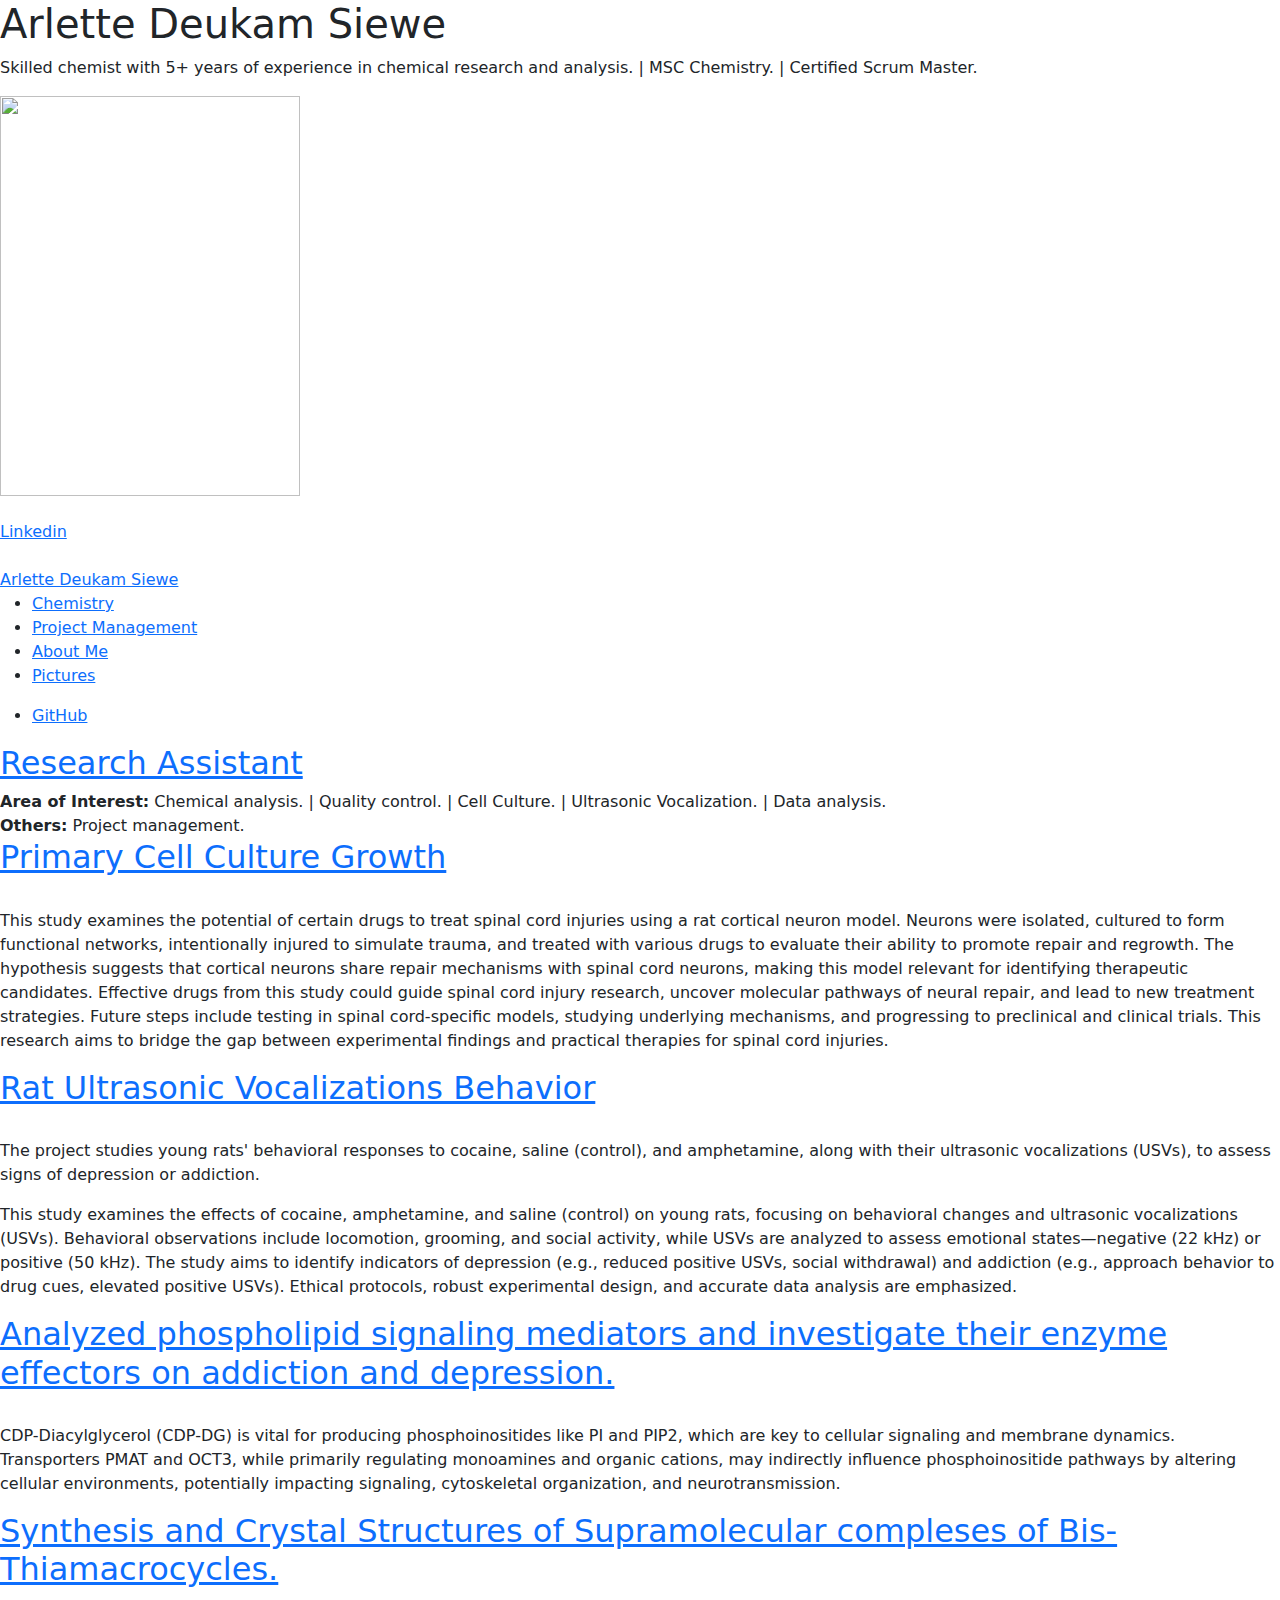
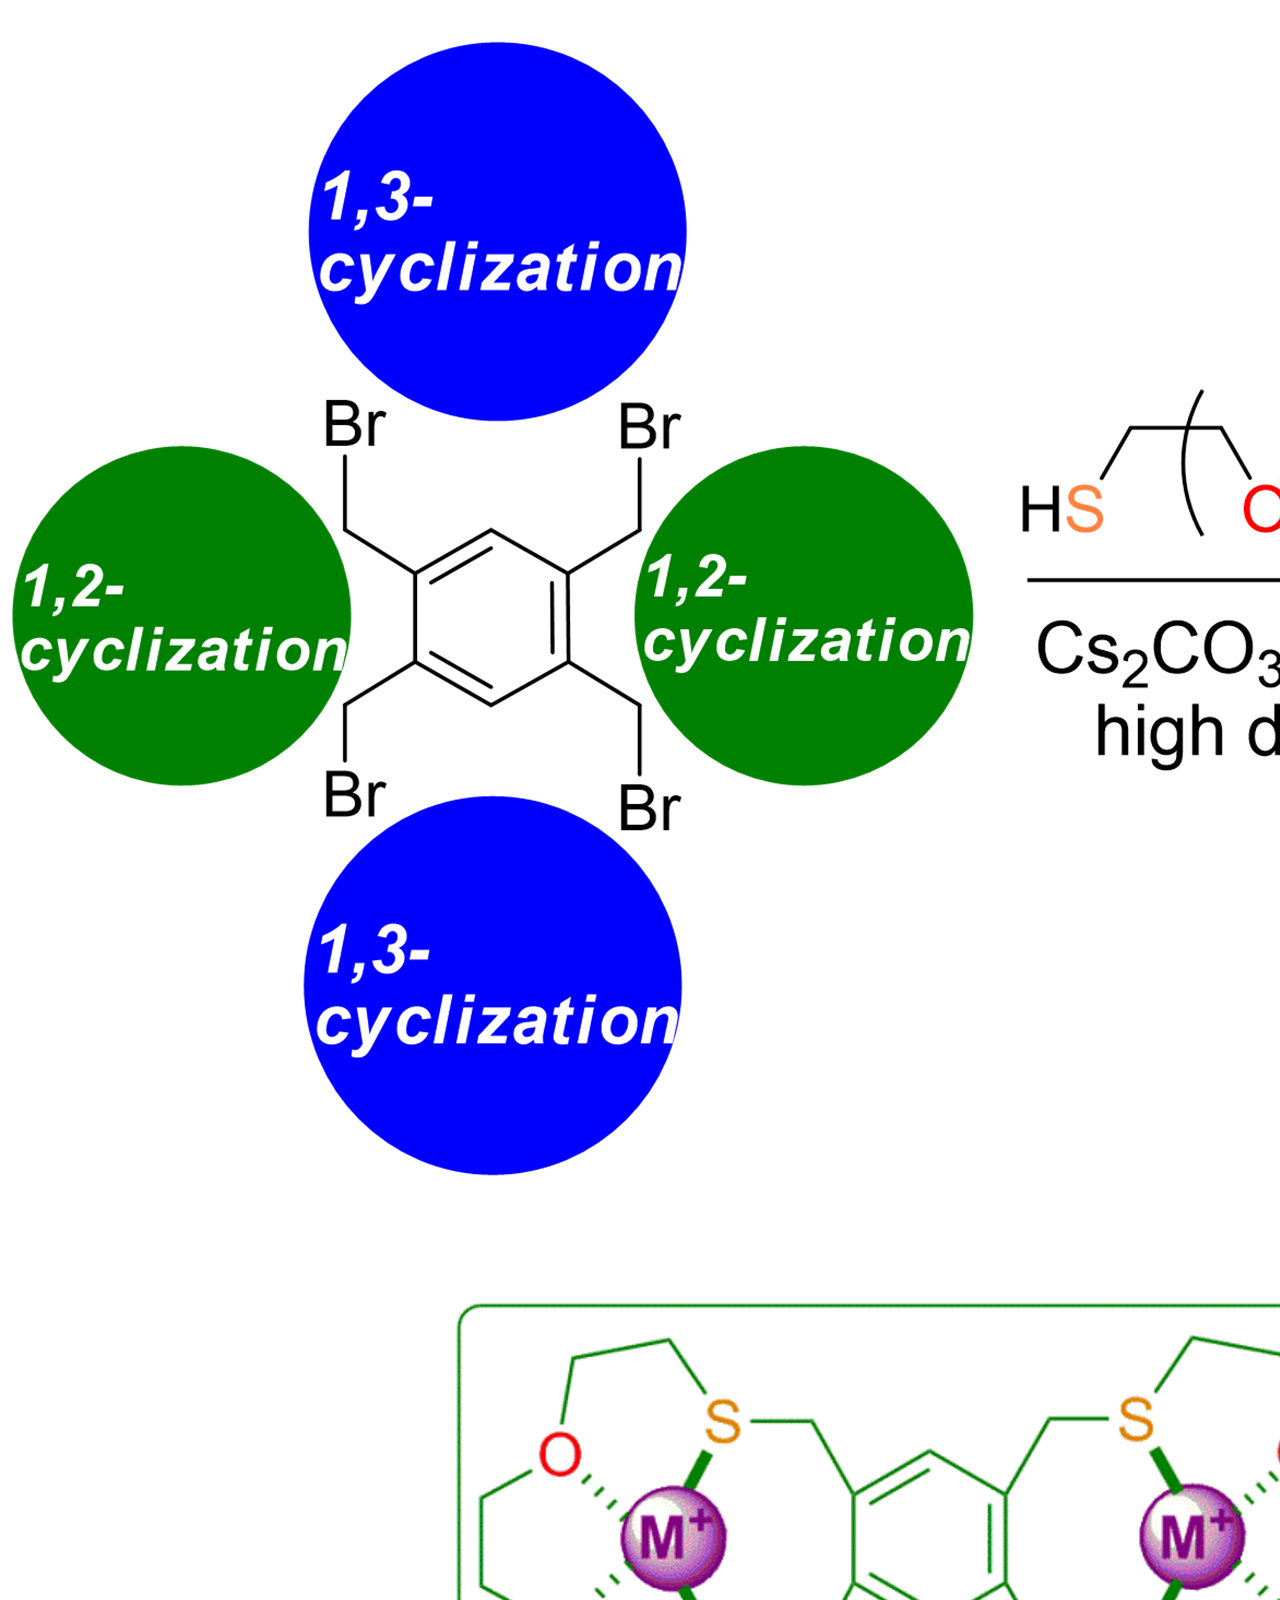
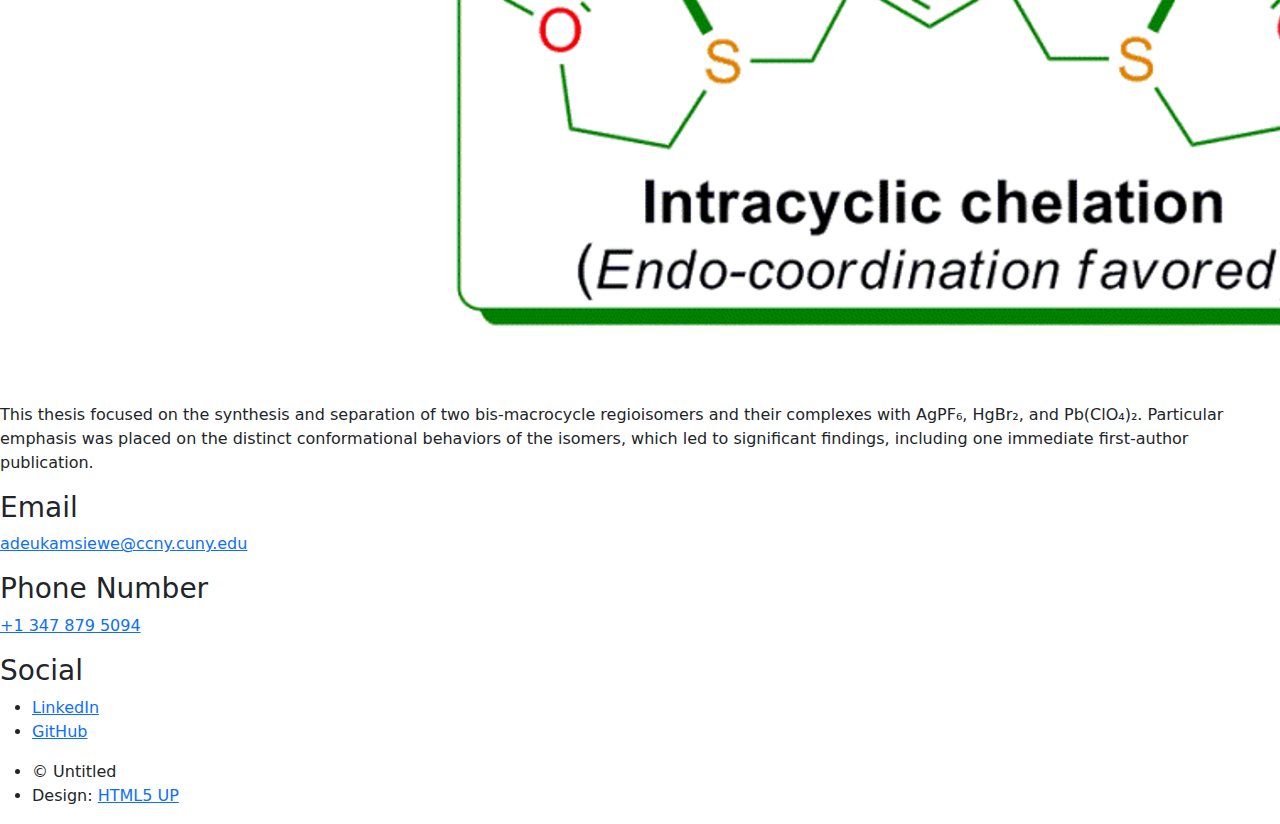
==== index.html @ 4168ed0e "minor changes" ====
<!DOCTYPE HTML>
<!--
	Massively by HTML5 UP
	html5up.net | @ajlkn
	Free for personal and commercial use under the CCA 3.0 license (html5up.net/license)
-->
<html>
	<head>
		<title>Arlette Deukam Siewe Portfolio</title>
		<meta charset="utf-8" />
		<meta name="viewport" content="width=device-width, initial-scale=1, user-scalable=no" />
		<link rel="stylesheet" href="assets/css/main.css" />
		<link rel="icon" href="images/icone_portfolio.png" type="image/x-icon">
		<noscript><link rel="stylesheet" href="assets/css/noscript.css" /></noscript>
		<link href="https://cdn.jsdelivr.net/npm/bootstrap@5.3.3/dist/css/bootstrap.min.css" rel="stylesheet" integrity="sha384-QWTKZyjpPEjISv5WaRU9OFeRpok6YctnYmDr5pNlyT2bRjXh0JMhjY6hW+ALEwIH" crossorigin="anonymous">
	
	<style>

		.imgreduce{
			width: 400px;
		}

	</style>
	</head>
	<body class="is-preload">

		<!-- Wrapper -->
			<div id="wrapper" class="fade-in">

				<!-- Intro -->
					<div id="intro" >
						<div>
							<h1 >Arlette Deukam Siewe<br />
								</h1>
							
							<p> Skilled chemist with 5+ years of experience in chemical research and analysis. | MSC Chemistry. | Certified Scrum Master. </p>
						</div>
						
						
						<div class = "image-fluid main">
							<img src="./images/Alette.jpg" alt="" width="300" height="400" />
						</div>
						<br>
						<a href="https://www.linkedin.com/in/arlette-deukam-siewe-47682431/" target="_blank">Linkedin <br></a><br>
						
					</div>

				<!-- Header -->
					<header id="header">
						<a href="index.html" class="logo">Arlette Deukam Siewe</a>
					</header>

				<!-- Nav -->
					<nav id="nav">
						<ul class="links">
							<li class="active"><a href="index.html">Chemistry</a></li>
							<li ><a href="projectmanagement.html">Project Management</a></li>
							<li><a href="aboutme.html">About Me</a></li>
							<li><a href="pictures.html">Pictures</a></li>



							
							<!-- <li><a href="elements.html">Main Contributions</a></li> -->
						</ul>
						<ul class="icons">
							<!-- <li><a href="#" class="icon brands fa-twitter"><span class="label">Twitter</span></a></li>
							<li><a href="#" class="icon brands fa-facebook-f"><span class="label">Facebook</span></a></li> -->
							<!-- <li><a href="#" class="icon brands fa-instagram"><span class="label">Instagram</span></a></li> -->
							<li><a href="https://github.com/Masterkoki/" class="icon brands fa-github"><span class="label">GitHub</span></a></li>
						</ul>
					</nav>

				<!-- Main -->
					<div id="main">

						<!-- Featured Post -->
							<article >
									<!-- <span class="date">April 25, 2017</span> -->
									<h2><a href="#">Research Assistant<br />
									</a></h2>
										<b>Area of Interest:</b> Chemical analysis. | Quality control. | Cell Culture. | Ultrasonic Vocalization. | Data analysis.  <br> <b>Others:</b> Project management. 

								
							</article>

						<!-- Posts -->
							<section class="posts">
								<article>
									<header>
										<!-- <span class="date">April 24, 2017</span> -->
										<h2><a href="#">Primary Cell Culture Growth <br />
											</a></h2>
									</header>
									<img class = "imgreduce" src="./images/Primary Cell Culture.png" alt="">
									<!-- <a href="https://github.com/Masterkoki/Tokaido-Projetct" target="_blank" class="image fit"><img src="images/demo_tokaido.png" alt=""></a> -->
									<p>	This study examines the potential of certain drugs to treat spinal cord injuries using a rat cortical neuron model. Neurons were isolated, cultured to form functional networks, intentionally injured to simulate trauma, and treated with various drugs to evaluate their ability to promote repair and regrowth. The hypothesis suggests that cortical neurons share repair mechanisms with spinal cord neurons, making this model relevant for identifying therapeutic candidates.

										Effective drugs from this study could guide spinal cord injury research, uncover molecular pathways of neural repair, and lead to new treatment strategies. Future steps include testing in spinal cord-specific models, studying underlying mechanisms, and progressing to preclinical and clinical trials. This research aims to bridge the gap between experimental findings and practical therapies for spinal cord injuries.</p>
									<p></p>

									
									
									
								</article>
								<article>
									<header>
										<!-- <span class="date">April 24, 2017</span> -->
										<h2><a href="#">	Rat Ultrasonic Vocalizations Behavior <br />
											</a></h2>
									</header>
									
									<a class="image fit"><img src="./images/Ultrasonic vocalisation.jpg" alt=""></a>
									<p>	The project studies young rats' behavioral responses to cocaine, saline (control), and amphetamine, along with their ultrasonic vocalizations (USVs), to assess signs of depression or addiction.</p>
									<p>This study examines the effects of cocaine, amphetamine, and saline (control) on young rats, focusing on behavioral changes and ultrasonic vocalizations (USVs). Behavioral observations include locomotion, grooming, and social activity, while USVs are analyzed to assess emotional states—negative (22 kHz) or positive (50 kHz). The study aims to identify indicators of depression (e.g., reduced positive USVs, social withdrawal) and addiction (e.g., approach behavior to drug cues, elevated positive USVs). Ethical protocols, robust experimental design, and accurate data analysis are emphasized.</p>

									
									
									
								</article>
								
								<article>	
									<header>
										<!-- <span class="date">April 24, 2017</span> -->
										<h2><a href="#">Analyzed phospholipid signaling mediators and investigate their enzyme effectors on addiction and depression. <br />
											</a></h2>
									</header>
									
									<a class="image fit"><img src="./images/CDPDG Signaling.jpg" alt=""></a>
									<p>CDP-Diacylglycerol (CDP-DG) is vital for producing phosphoinositides like PI and PIP2, which are key to cellular signaling and membrane dynamics. Transporters PMAT and OCT3, while primarily regulating monoamines and organic cations, may indirectly influence phosphoinositide pathways by altering cellular environments, potentially impacting signaling, cytoskeletal organization, and neurotransmission.

										</p>

										
									
								</article>
								
								
								
								<article>	
									<header>
										<!-- <span class="date">April 24, 2017</span> -->
										<h2><a href="#">Synthesis and Crystal Structures of Supramolecular compleses of Bis-Thiamacrocycles. <br />
										</a></h2>
								</header>
								
								<a class="image fit"><img src="./images/Bis-Thiamacrocycles synthesis.png" alt=""></a>
								<p>This thesis focused on the synthesis and separation of two bis-macrocycle regioisomers and their complexes with AgPF₆, HgBr₂, and Pb(ClO₄)₂. Particular emphasis was placed on the distinct conformational behaviors of the isomers, which led to significant findings, including one immediate first-author publication.

									</p>

									
								
							</article>
							
							<!-- <article>





									
									<header>
										<span class="date">April 11, 2017</span>
										<h2><a href="#">Odio magna<br />
										sed consectetur</a></h2>
									</header>
									<a href="#" class="image fit"><img src="images/pic06.jpg" alt="" /></a>
									<p>Donec eget ex magna. Interdum et malesuada fames ac ante ipsum primis in faucibus. Pellentesque venenatis dolor imperdiet dolor mattis sagittis magna etiam.</p>
									<ul class="actions special">
										<li><a href="#" class="button">Full Story</a></li>
									</ul>
								</article> -->
								<!-- <article>
									<header>
										<span class="date">April 7, 2017</span>
										<h2><a href="#">Augue lorem<br />
										primis vestibulum</a></h2>
									</header>
									<a href="#" class="image fit"><img src="images/pic07.jpg" alt="" /></a>
									<p>Donec eget ex magna. Interdum et malesuada fames ac ante ipsum primis in faucibus. Pellentesque venenatis dolor imperdiet dolor mattis sagittis magna etiam.</p>
									<ul class="actions special">
										<li><a href="#" class="button">Full Story</a></li>
									</ul>
								</article> -->
							</section>

						<!-- Footer -->
							

					</div>

				<!-- Footer -->
					<footer id="footer">
						<!-- <section>
							<form method="post" action="#">
								<div class="fields">
									<div class="field">
										<label for="name">Name</label>
										<input type="text" name="name" id="name" />
									</div>
									<div class="field">
										<label for="email">Email</label>
										<input type="text" name="email" id="email" />
									</div>
									<div class="field">
										<label for="message">Message</label>
										<textarea name="message" id="message" rows="3"></textarea>
									</div>
								</div>
								<ul class="actions">
									<li><input type="submit" value="Send Message" /></li>
								</ul>
							</form>
						</section> -->
						<!-- <section class="split contact">
							<section class="alt">
								<h3>Address</h3>
								<p>1234 Somewhere Road #87257<br />
								Nashville, TN 00000-0000</p>
							</section> -->
							<!-- <section>
								<h3>Phone</h3>
								<p><a href="#">(000) 000-0000</a></p>
							</section> -->
							<section>
								<h3>Email</h3>
								<p><a href="#">adeukamsiewe@ccny.cuny.edu <br> </a></p>
								<h3>Phone Number</h3>
								<p><a href="#">+1 347 879 5094 <br> </a></p>
							</section>
							<section>
								<h3>Social</h3>
								<ul class="icons alt">
									<!-- <li><a href="#" class="icon brands alt fa-twitter"><span class="label">Twitter</span></a></li>
									<li><a href="#" class="icon brands alt fa-facebook-f"><span class="label">Facebook</span></a></li> -->
									<li>
										<a href="https://Images/Demo_tokaido.png" 
										class="icon brands alt fa-linkedin" target="_blank">
										  <span class="label">LinkedIn</span>
										</a>
									  </li>
									  
									<li><a href="https://github.com/Masterkoki/" target="_blank" class="icon brands alt fa-github"><span class="label">GitHub</span></a></li>
								</ul>
							</section>
						</section>
					</footer>

				<!-- Copyright -->
					<div id="copyright">
						<ul><li>&copy; Untitled</li><li>Design: <a href="https://html5up.net">HTML5 UP</a></li></ul>
					</div>

			</div>

		<!-- Scripts -->
			<script src="assets/js/jquery.min.js"></script>
			<script src="assets/js/jquery.scrollex.min.js"></script>
			<script src="assets/js/jquery.scrolly.min.js"></script>
			<script src="assets/js/browser.min.js"></script>
			<script src="assets/js/breakpoints.min.js"></script>
			<script src="assets/js/util.js"></script>
			<script src="assets/js/main.js"></script>

	</body>
</html>
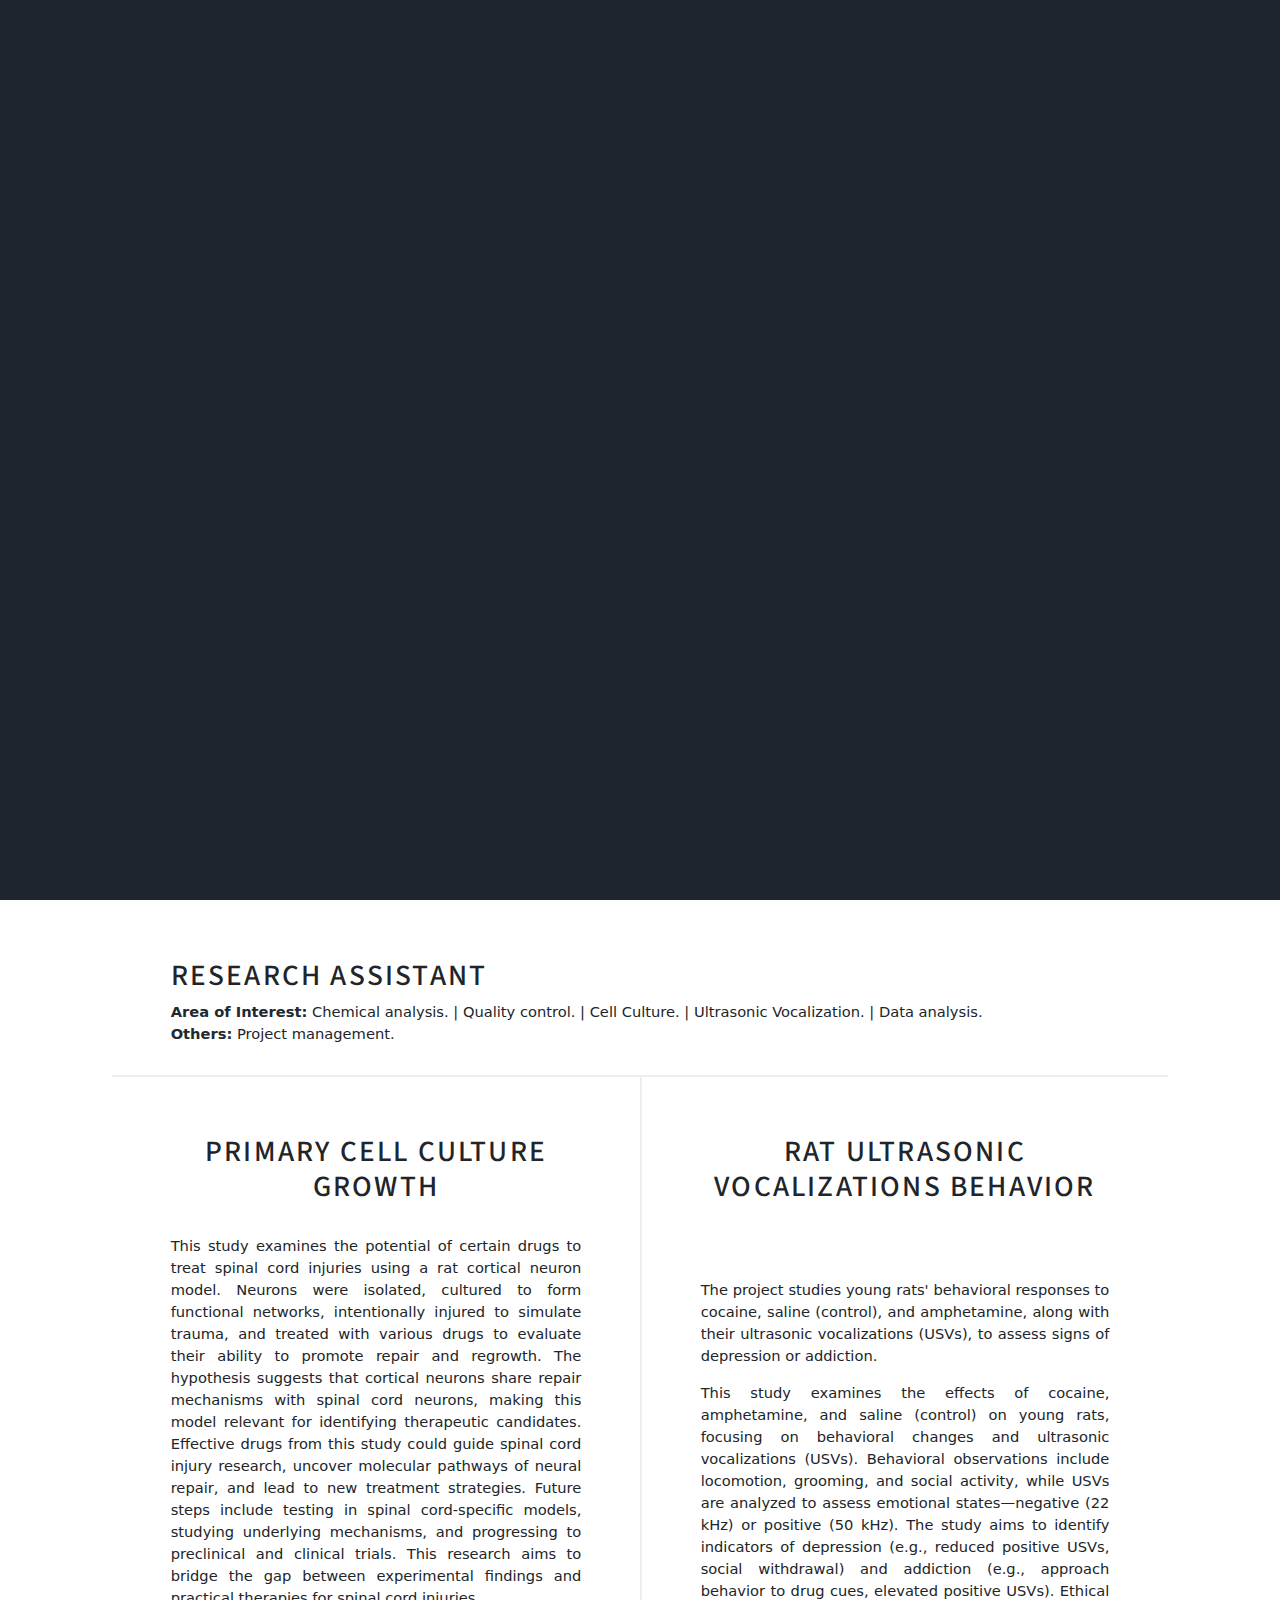
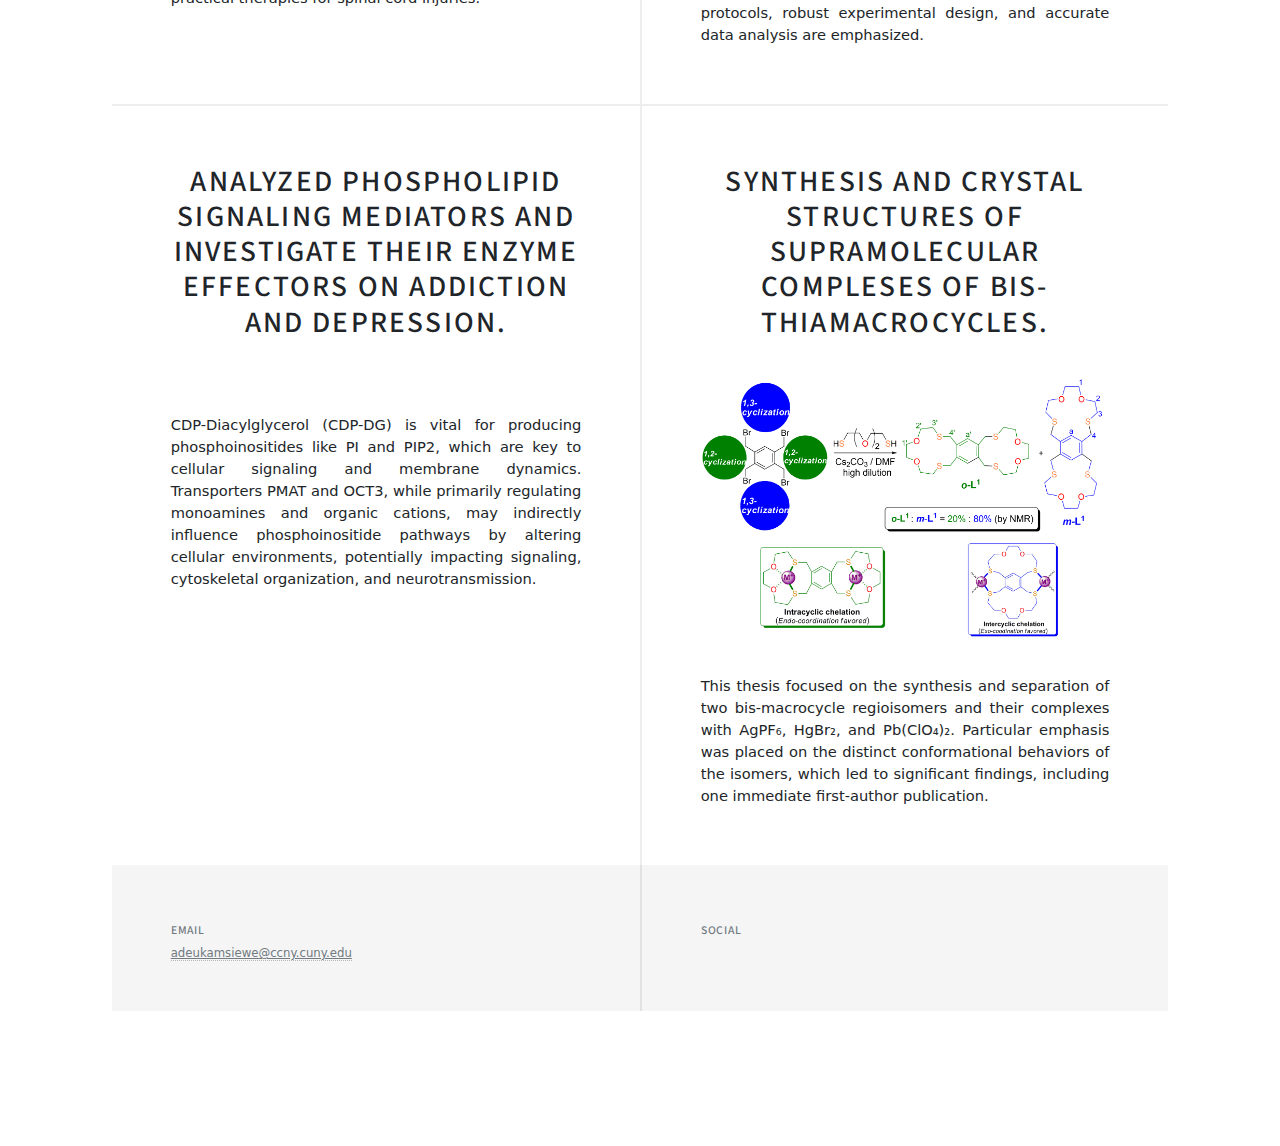
==== commit 8dbb211d: "changed about me picture" ====
--- a/index.html
+++ b/index.html
@@ -67,7 +67,7 @@
 							<!-- <li><a href="#" class="icon brands fa-twitter"><span class="label">Twitter</span></a></li>
 							<li><a href="#" class="icon brands fa-facebook-f"><span class="label">Facebook</span></a></li> -->
 							<!-- <li><a href="#" class="icon brands fa-instagram"><span class="label">Instagram</span></a></li> -->
-							<li><a href="https://github.com/Masterkoki/" class="icon brands fa-github"><span class="label">GitHub</span></a></li>
+							<!-- <li><a href="https://github.com/Masterkoki/" class="icon brands fa-github"><span class="label">GitHub</span></a></li> -->
 						</ul>
 					</nav>
 
@@ -226,8 +226,8 @@
 							<section>
 								<h3>Email</h3>
 								<p><a href="#">adeukamsiewe@ccny.cuny.edu <br> </a></p>
-								<h3>Phone Number</h3>
-								<p><a href="#">+1 347 879 5094 <br> </a></p>
+								<!-- <h3>Phone Number</h3> -->
+								<!-- <p><a href="#">+1 347 879 5094 <br> </a></p> -->
 							</section>
 							<section>
 								<h3>Social</h3>
@@ -235,13 +235,13 @@
 									<!-- <li><a href="#" class="icon brands alt fa-twitter"><span class="label">Twitter</span></a></li>
 									<li><a href="#" class="icon brands alt fa-facebook-f"><span class="label">Facebook</span></a></li> -->
 									<li>
-										<a href="https://Images/Demo_tokaido.png" 
+										<a href="https://www.linkedin.com/in/arlette-deukam-siewe-47682431/" 
 										class="icon brands alt fa-linkedin" target="_blank">
 										  <span class="label">LinkedIn</span>
 										</a>
 									  </li>
 									  
-									<li><a href="https://github.com/Masterkoki/" target="_blank" class="icon brands alt fa-github"><span class="label">GitHub</span></a></li>
+									<!-- <li><a href="https://github.com/Masterkoki/" target="_blank" class="icon brands alt fa-github"><span class="label">GitHub</span></a></li> -->
 								</ul>
 							</section>
 						</section>
--- a/assets/css/main.css
+++ b/assets/css/main.css
@@ -0,0 +1,4705 @@
+@import url(fontawesome-all.min.css);
+@import url("https://fonts.googleapis.com/css?family=Merriweather:300,700,300italic,700italic|Source+Sans+Pro:900");
+
+/*
+	Massively by HTML5 UP
+	html5up.net | @ajlkn
+	Free for personal and commercial use under the CCA 3.0 license (html5up.net/license)
+*/
+
+html, body, div, span, applet, object,
+iframe, h1, h2, h3, h4, h5, h6, p, blockquote,
+pre, a, abbr, acronym, address, big, cite,
+code, del, dfn, em, img, ins, kbd, q, s, samp,
+small, strike, strong, sub, sup, tt, var, b,
+u, i, center, dl, dt, dd, ol, ul, li, fieldset,
+form, label, legend, table, caption, tbody,
+tfoot, thead, tr, th, td, article, aside,
+canvas, details, embed, figure, figcaption,
+footer, header, hgroup, menu, nav, output, ruby,
+section, summary, time, mark, audio, video {
+	margin: 0;
+	padding: 0;
+	border: 0;
+	font-size: 100%;
+	font: inherit;
+	vertical-align: baseline;}
+
+article, aside, details, figcaption, figure,
+footer, header, hgroup, menu, nav, section {
+	display: block;}
+
+body {
+	line-height: 1;
+}
+
+ol, ul {
+	list-style: none;
+}
+
+
+
+  .image_aboutme {
+    overflow: auto; /* Ensures proper layout when floating elements */
+}
+
+.aboutme-photo {
+    float: right; /* Floats the image to the left */
+    margin-left: 25px; /* Adds space between the image and text */
+    margin-bottom: 10px; /* Adds space below the image */
+
+	height: 100px;
+	height: auto;
+}
+
+
+blockquote, q {
+	quotes: none;
+}
+
+	blockquote:before, blockquote:after, q:before, q:after {
+		content: '';
+		content: none;
+	}
+
+table {
+	border-collapse: collapse;
+	border-spacing: 0;
+}
+
+body {
+	-webkit-text-size-adjust: none;
+}
+
+mark {
+	background-color: transparent;
+	color: inherit;
+}
+
+input::-moz-focus-inner {
+	border: 0;
+	padding: 0;
+}
+
+input, select, textarea {
+	-moz-appearance: none;
+	-webkit-appearance: none;
+	-ms-appearance: none;
+	appearance: none;
+}
+
+/* Basic */
+
+	@-ms-viewport {
+		width: device-width;
+	}
+
+	body {
+		-ms-overflow-style: scrollbar;
+	}
+
+	@media screen and (max-width: 480px) {
+
+		html, body {
+			min-width: 320px;
+		}
+
+	}
+
+	html {
+		box-sizing: border-box;
+	}
+
+	*, *:before, *:after {
+		box-sizing: inherit;
+	}
+
+	body {
+		background-color: #1e252d;
+	}
+
+		body.is-preload *, body.is-preload *:before, body.is-preload *:after {
+			-moz-animation: none !important;
+			-webkit-animation: none !important;
+			-ms-animation: none !important;
+			animation: none !important;
+			-moz-transition: none !important;
+			-webkit-transition: none !important;
+			-ms-transition: none !important;
+			transition: none !important;
+		}
+
+/* Type */
+
+	html {
+		font-size: 16pt;
+	}
+
+		@media screen and (max-width: 1680px) {
+
+			html {
+				font-size: 12pt;
+			}
+
+		}
+
+		@media screen and (max-width: 1280px) {
+
+			html {
+				font-size: 11pt;
+			}
+
+		}
+
+		@media screen and (max-width: 360px) {
+
+			html {
+				font-size: 10pt;
+			}
+
+		}
+
+	body {
+		color: #212931;
+	}
+
+	body, input, select, textarea {
+		font-family: "Merriweather", Georgia, serif;
+		font-weight: 300;
+		font-size: 1rem;
+		line-height: 2.375;
+	}
+
+	a {
+		-moz-transition: color 0.2s ease-in-out, background-color 0.2s ease-in-out, border-color 0.2s ease-in-out, box-shadow 0.2s ease-in-out;
+		-webkit-transition: color 0.2s ease-in-out, background-color 0.2s ease-in-out, border-color 0.2s ease-in-out, box-shadow 0.2s ease-in-out;
+		-ms-transition: color 0.2s ease-in-out, background-color 0.2s ease-in-out, border-color 0.2s ease-in-out, box-shadow 0.2s ease-in-out;
+		transition: color 0.2s ease-in-out, background-color 0.2s ease-in-out, border-color 0.2s ease-in-out, box-shadow 0.2s ease-in-out;
+		border-bottom: dotted 1px;
+		text-decoration: none;
+	}
+
+		a:hover {
+			border-bottom-color: transparent;
+		}
+
+	strong, b {
+		font-weight: 600;
+	}
+
+	em, i {
+		font-style: italic;
+	}
+
+	p {
+		text-align: justify;
+		margin: 0 0 2rem 0;
+	}
+
+	h1, h2, h3, h4, h5, h6 {
+		font-family: "Source Sans Pro", Helvetica, sans-serif;
+		font-weight: 900;
+		line-height: 1.5;
+		letter-spacing: 0.075em;
+		text-transform: uppercase;
+		margin: 0 0 1rem 0;
+	}
+
+		h1 a, h2 a, h3 a, h4 a, h5 a, h6 a {
+			border-bottom: 0;
+			color: inherit;
+			text-decoration: none;
+		}
+
+	h1 {
+		font-size: 4rem;
+		line-height: 1.1;
+		margin: 0 0 2rem 0;
+	}
+
+	h2 {
+		font-size: 1.75rem;
+		line-height: 1.3;
+		margin: 0 0 1.5rem 0;
+	}
+
+	h3 {
+		font-size: 1.25rem;
+		margin: 0 0 1.5rem 0;
+	}
+
+	h4 {
+		font-size: 1rem;
+	}
+
+	h5 {
+		font-size: 0.9rem;
+	}
+
+	h6 {
+		font-size: 0.8rem;
+	}
+
+	sub {
+		font-size: 0.8rem;
+		position: relative;
+		top: 0.5rem;
+	}
+
+	sup {
+		font-size: 0.8rem;
+		position: relative;
+		top: -0.5rem;
+	}
+
+	blockquote {
+		border-left: solid 4px;
+		font-style: italic;
+		margin: 0 0 2rem 0;
+		padding: 0.5rem 0 0.5rem 2rem;
+	}
+
+	code {
+		border: solid 2px;
+		font-family: "Courier New", monospace;
+		font-size: 0.9rem;
+		margin: 0 0.25rem;
+		padding: 0.25rem 0.65rem;
+	}
+
+	pre {
+		-webkit-overflow-scrolling: touch;
+		font-family: "Courier New", monospace;
+		font-size: 0.9rem;
+		margin: 0 0 2rem 0;
+	}
+
+		pre code {
+			display: block;
+			line-height: 1.75;
+			padding: 1rem 1.5rem;
+			overflow-x: auto;
+		}
+
+	hr {
+		border: 0;
+		border-bottom: solid 2px;
+		margin: 3rem 0;
+	}
+
+		hr.major {
+			margin: 5rem 0;
+		}
+
+	.align-left {
+		text-align: left;
+	}
+
+	.align-center {
+		text-align: center;
+	}
+
+	.align-right {
+		text-align: right;
+	}
+
+	input, select, textarea {
+		color: #212931;
+	}
+
+	a {
+		color: #212931;
+		border-bottom-color: rgba(33, 41, 49, 0.5);
+	}
+
+		a:hover {
+			border-bottom-color: transparent;
+			color: #18bfef !important;
+		}
+
+	strong, b {
+		color: #212931;
+	}
+
+	h1, h2, h3, h4, h5, h6 {
+		color: #212931;
+	}
+
+	blockquote {
+		border-left-color: #eeeeee;
+	}
+
+	code {
+		background: rgba(220, 220, 220, 0.25);
+		border-color: #eeeeee;
+	}
+
+	hr {
+		border-bottom-color: #eeeeee;
+	}
+
+/* Row */
+
+	.row {
+		display: flex;
+		flex-wrap: wrap;
+		box-sizing: border-box;
+		/* align-items: stretch; */
+	}
+
+		.row > * {
+			box-sizing: border-box;
+		}
+
+		.row.gtr-uniform > * > :last-child {
+			margin-bottom: 0;
+		}
+
+		.row.aln-left {
+			justify-content: flex-start;
+		}
+
+		.row.aln-center {
+			justify-content: center;
+		}
+
+		.row.aln-right {
+			justify-content: flex-end;
+		}
+
+		.row.aln-top {
+			align-items: flex-start;
+		}
+
+		.row.aln-middle {
+			align-items: center;
+		}
+
+		.row.aln-bottom {
+			align-items: flex-end;
+		}
+
+		.row > .imp {
+			order: -1;
+		}
+
+		.row > .col-1 {
+			width: 8.33333%;
+		}
+
+		.row > .off-1 {
+			margin-left: 8.33333%;
+		}
+
+		.row > .col-2 {
+			width: 16.66667%;
+		}
+
+		.row > .off-2 {
+			margin-left: 16.66667%;
+		}
+
+		.row > .col-3 {
+			width: 25%;
+		}
+
+		.row > .off-3 {
+			margin-left: 25%;
+		}
+
+		.row > .col-4 {
+			width: 33.33333%;
+		}
+
+		.row > .off-4 {
+			margin-left: 33.33333%;
+		}
+
+		.row > .col-5 {
+			width: 41.66667%;
+		}
+
+		.row > .off-5 {
+			margin-left: 41.66667%;
+		}
+
+		.row > .col-6 {
+			width: 50%;
+		}
+
+		.row > .off-6 {
+			margin-left: 50%;
+		}
+
+		.row > .col-7 {
+			width: 58.33333%;
+		}
+
+		.row > .off-7 {
+			margin-left: 58.33333%;
+		}
+
+		.row > .col-8 {
+			width: 66.66667%;
+		}
+
+		.row > .off-8 {
+			margin-left: 66.66667%;
+		}
+
+		.row > .col-9 {
+			width: 75%;
+		}
+
+		.row > .off-9 {
+			margin-left: 75%;
+		}
+
+		.row > .col-10 {
+			width: 83.33333%;
+		}
+
+		.row > .off-10 {
+			margin-left: 83.33333%;
+		}
+
+		.row > .col-11 {
+			width: 91.66667%;
+		}
+
+		.row > .off-11 {
+			margin-left: 91.66667%;
+		}
+
+		.row > .col-12 {
+			width: 100%;
+		}
+
+		.row > .off-12 {
+			margin-left: 100%;
+		}
+
+		.row.gtr-0 {
+			margin-top: 0;
+			margin-left: 0rem;
+		}
+
+			.row.gtr-0 > * {
+				padding: 0 0 0 0rem;
+			}
+
+			.row.gtr-0.gtr-uniform {
+				margin-top: 0rem;
+			}
+
+				.row.gtr-0.gtr-uniform > * {
+					padding-top: 0rem;
+				}
+
+		.row.gtr-25 {
+			margin-top: 0;
+			margin-left: -0.375rem;
+		}
+
+			.row.gtr-25 > * {
+				padding: 0 0 0 0.375rem;
+			}
+
+			.row.gtr-25.gtr-uniform {
+				margin-top: -0.375rem;
+			}
+
+				.row.gtr-25.gtr-uniform > * {
+					padding-top: 0.375rem;
+				}
+
+		.row.gtr-50 {
+			margin-top: 0;
+			margin-left: -0.75rem;
+		}
+
+			.row.gtr-50 > * {
+				padding: 0 0 0 0.75rem;
+			}
+
+			.row.gtr-50.gtr-uniform {
+				margin-top: -0.75rem;
+			}
+
+				.row.gtr-50.gtr-uniform > * {
+					padding-top: 0.75rem;
+				}
+
+		.row {
+			margin-top: 0;
+			margin-left: -1.5rem;
+		}
+
+			.row > * {
+				padding: 0 0 0 1.5rem;
+			}
+
+			.row.gtr-uniform {
+				margin-top: -1.5rem;
+			}
+
+				.row.gtr-uniform > * {
+					padding-top: 1.5rem;
+				}
+
+		.row.gtr-150 {
+			margin-top: 0;
+			margin-left: -2.25rem;
+		}
+
+			.row.gtr-150 > * {
+				padding: 0 0 0 2.25rem;
+			}
+
+			.row.gtr-150.gtr-uniform {
+				margin-top: -2.25rem;
+			}
+
+				.row.gtr-150.gtr-uniform > * {
+					padding-top: 2.25rem;
+				}
+
+		.row.gtr-200 {
+			margin-top: 0;
+			margin-left: -3rem;
+		}
+
+			.row.gtr-200 > * {
+				padding: 0 0 0 3rem;
+			}
+
+			.row.gtr-200.gtr-uniform {
+				margin-top: -3rem;
+			}
+
+				.row.gtr-200.gtr-uniform > * {
+					padding-top: 3rem;
+				}
+
+		@media screen and (max-width: 1680px) {
+
+			.row {
+				display: flex;
+				flex-wrap: wrap;
+				box-sizing: border-box;
+				align-items: stretch;
+			}
+
+				.row > * {
+					box-sizing: border-box;
+				}
+
+				.row.gtr-uniform > * > :last-child {
+					margin-bottom: 0;
+				}
+
+				.row.aln-left {
+					justify-content: flex-start;
+				}
+
+				.row.aln-center {
+					justify-content: center;
+				}
+
+				.row.aln-right {
+					justify-content: flex-end;
+				}
+
+				.row.aln-top {
+					align-items: flex-start;
+				}
+
+				.row.aln-middle {
+					align-items: center;
+				}
+
+				.row.aln-bottom {
+					align-items: flex-end;
+				}
+
+				.row > .imp-xlarge {
+					order: -1;
+				}
+
+				.row > .col-1-xlarge {
+					width: 8.33333%;
+				}
+
+				.row > .off-1-xlarge {
+					margin-left: 8.33333%;
+				}
+
+				.row > .col-2-xlarge {
+					width: 16.66667%;
+				}
+
+				.row > .off-2-xlarge {
+					margin-left: 16.66667%;
+				}
+
+				.row > .col-3-xlarge {
+					width: 25%;
+				}
+
+				.row > .off-3-xlarge {
+					margin-left: 25%;
+				}
+
+				.row > .col-4-xlarge {
+					width: 33.33333%;
+				}
+
+				.row > .off-4-xlarge {
+					margin-left: 33.33333%;
+				}
+
+				.row > .col-5-xlarge {
+					width: 41.66667%;
+				}
+
+				.row > .off-5-xlarge {
+					margin-left: 41.66667%;
+				}
+
+				.row > .col-6-xlarge {
+					width: 50%;
+				}
+
+				.row > .off-6-xlarge {
+					margin-left: 50%;
+				}
+
+				.row > .col-7-xlarge {
+					width: 58.33333%;
+				}
+
+				.row > .off-7-xlarge {
+					margin-left: 58.33333%;
+				}
+
+				.row > .col-8-xlarge {
+					width: 66.66667%;
+				}
+
+				.row > .off-8-xlarge {
+					margin-left: 66.66667%;
+				}
+
+				.row > .col-9-xlarge {
+					width: 75%;
+				}
+
+				.row > .off-9-xlarge {
+					margin-left: 75%;
+				}
+
+				.row > .col-10-xlarge {
+					width: 83.33333%;
+				}
+
+				.row > .off-10-xlarge {
+					margin-left: 83.33333%;
+				}
+
+				.row > .col-11-xlarge {
+					width: 91.66667%;
+				}
+
+				.row > .off-11-xlarge {
+					margin-left: 91.66667%;
+				}
+
+				.row > .col-12-xlarge {
+					width: 100%;
+				}
+
+				.row > .off-12-xlarge {
+					margin-left: 100%;
+				}
+
+				.row.gtr-0 {
+					margin-top: 0;
+					margin-left: 0rem;
+				}
+
+					.row.gtr-0 > * {
+						padding: 0 0 0 0rem;
+					}
+
+					.row.gtr-0.gtr-uniform {
+						margin-top: 0rem;
+					}
+
+						.row.gtr-0.gtr-uniform > * {
+							padding-top: 0rem;
+						}
+
+				.row.gtr-25 {
+					margin-top: 0;
+					margin-left: -0.375rem;
+				}
+
+					.row.gtr-25 > * {
+						padding: 0 0 0 0.375rem;
+					}
+
+					.row.gtr-25.gtr-uniform {
+						margin-top: -0.375rem;
+					}
+
+						.row.gtr-25.gtr-uniform > * {
+							padding-top: 0.375rem;
+						}
+
+				.row.gtr-50 {
+					margin-top: 0;
+					margin-left: -0.75rem;
+				}
+
+					.row.gtr-50 > * {
+						padding: 0 0 0 0.75rem;
+					}
+
+					.row.gtr-50.gtr-uniform {
+						margin-top: -0.75rem;
+					}
+
+						.row.gtr-50.gtr-uniform > * {
+							padding-top: 0.75rem;
+						}
+
+				.row {
+					margin-top: 0;
+					margin-left: -1.5rem;
+				}
+
+					.row > * {
+						padding: 0 0 0 1.5rem;
+					}
+
+					.row.gtr-uniform {
+						margin-top: -1.5rem;
+					}
+
+						.row.gtr-uniform > * {
+							padding-top: 1.5rem;
+						}
+
+				.row.gtr-150 {
+					margin-top: 0;
+					margin-left: -2.25rem;
+				}
+
+					.row.gtr-150 > * {
+						padding: 0 0 0 2.25rem;
+					}
+
+					.row.gtr-150.gtr-uniform {
+						margin-top: -2.25rem;
+					}
+
+						.row.gtr-150.gtr-uniform > * {
+							padding-top: 2.25rem;
+						}
+
+				.row.gtr-200 {
+					margin-top: 0;
+					margin-left: -3rem;
+				}
+
+					.row.gtr-200 > * {
+						padding: 0 0 0 3rem;
+					}
+
+					.row.gtr-200.gtr-uniform {
+						margin-top: -3rem;
+					}
+
+						.row.gtr-200.gtr-uniform > * {
+							padding-top: 3rem;
+						}
+
+		}
+
+		@media screen and (max-width: 1280px) {
+
+			.row {
+				display: flex;
+				flex-wrap: wrap;
+				box-sizing: border-box;
+				align-items: stretch;
+			}
+
+				.row > * {
+					box-sizing: border-box;
+				}
+
+				.row.gtr-uniform > * > :last-child {
+					margin-bottom: 0;
+				}
+
+				.row.aln-left {
+					justify-content: flex-start;
+				}
+
+				.row.aln-center {
+					justify-content: center;
+				}
+
+				.row.aln-right {
+					justify-content: flex-end;
+				}
+
+				.row.aln-top {
+					align-items: flex-start;
+				}
+
+				.row.aln-middle {
+					align-items: center;
+				}
+
+				.row.aln-bottom {
+					align-items: flex-end;
+				}
+
+				.row > .imp-large {
+					order: -1;
+				}
+
+				.row > .col-1-large {
+					width: 8.33333%;
+				}
+
+				.row > .off-1-large {
+					margin-left: 8.33333%;
+				}
+
+				.row > .col-2-large {
+					width: 16.66667%;
+				}
+
+				.row > .off-2-large {
+					margin-left: 16.66667%;
+				}
+
+				.row > .col-3-large {
+					width: 25%;
+				}
+
+				.row > .off-3-large {
+					margin-left: 25%;
+				}
+
+				.row > .col-4-large {
+					width: 33.33333%;
+				}
+
+				.row > .off-4-large {
+					margin-left: 33.33333%;
+				}
+
+				.row > .col-5-large {
+					width: 41.66667%;
+				}
+
+				.row > .off-5-large {
+					margin-left: 41.66667%;
+				}
+
+				.row > .col-6-large {
+					width: 50%;
+				}
+
+				.row > .off-6-large {
+					margin-left: 50%;
+				}
+
+				.row > .col-7-large {
+					width: 58.33333%;
+				}
+
+				.row > .off-7-large {
+					margin-left: 58.33333%;
+				}
+
+				.row > .col-8-large {
+					width: 66.66667%;
+				}
+
+				.row > .off-8-large {
+					margin-left: 66.66667%;
+				}
+
+				.row > .col-9-large {
+					width: 75%;
+				}
+
+				.row > .off-9-large {
+					margin-left: 75%;
+				}
+
+				.row > .col-10-large {
+					width: 83.33333%;
+				}
+
+				.row > .off-10-large {
+					margin-left: 83.33333%;
+				}
+
+				.row > .col-11-large {
+					width: 91.66667%;
+				}
+
+				.row > .off-11-large {
+					margin-left: 91.66667%;
+				}
+
+				.row > .col-12-large {
+					width: 100%;
+				}
+
+				.row > .off-12-large {
+					margin-left: 100%;
+				}
+
+				.row.gtr-0 {
+					margin-top: 0;
+					margin-left: 0rem;
+				}
+
+					.row.gtr-0 > * {
+						padding: 0 0 0 0rem;
+					}
+
+					.row.gtr-0.gtr-uniform {
+						margin-top: 0rem;
+					}
+
+						.row.gtr-0.gtr-uniform > * {
+							padding-top: 0rem;
+						}
+
+				.row.gtr-25 {
+					margin-top: 0;
+					margin-left: -0.375rem;
+				}
+
+					.row.gtr-25 > * {
+						padding: 0 0 0 0.375rem;
+					}
+
+					.row.gtr-25.gtr-uniform {
+						margin-top: -0.375rem;
+					}
+
+						.row.gtr-25.gtr-uniform > * {
+							padding-top: 0.375rem;
+						}
+
+				.row.gtr-50 {
+					margin-top: 0;
+					margin-left: -0.75rem;
+				}
+
+					.row.gtr-50 > * {
+						padding: 0 0 0 0.75rem;
+					}
+
+					.row.gtr-50.gtr-uniform {
+						margin-top: -0.75rem;
+					}
+
+						.row.gtr-50.gtr-uniform > * {
+							padding-top: 0.75rem;
+						}
+
+				.row {
+					margin-top: 0;
+					margin-left: -1.5rem;
+				}
+
+					.row > * {
+						padding: 0 0 0 1.5rem;
+					}
+
+					.row.gtr-uniform {
+						margin-top: -1.5rem;
+					}
+
+						.row.gtr-uniform > * {
+							padding-top: 1.5rem;
+						}
+
+				.row.gtr-150 {
+					margin-top: 0;
+					margin-left: -2.25rem;
+				}
+
+					.row.gtr-150 > * {
+						padding: 0 0 0 2.25rem;
+					}
+
+					.row.gtr-150.gtr-uniform {
+						margin-top: -2.25rem;
+					}
+
+						.row.gtr-150.gtr-uniform > * {
+							padding-top: 2.25rem;
+						}
+
+				.row.gtr-200 {
+					margin-top: 0;
+					margin-left: -3rem;
+				}
+
+					.row.gtr-200 > * {
+						padding: 0 0 0 3rem;
+					}
+
+					.row.gtr-200.gtr-uniform {
+						margin-top: -3rem;
+					}
+
+						.row.gtr-200.gtr-uniform > * {
+							padding-top: 3rem;
+						}
+
+		}
+
+		@media screen and (max-width: 980px) {
+
+			.row {
+				display: flex;
+				flex-wrap: wrap;
+				box-sizing: border-box;
+				align-items: stretch;
+			}
+
+				.row > * {
+					box-sizing: border-box;
+				}
+
+				.row.gtr-uniform > * > :last-child {
+					margin-bottom: 0;
+				}
+
+				.row.aln-left {
+					justify-content: flex-start;
+				}
+
+				.row.aln-center {
+					justify-content: center;
+				}
+
+				.row.aln-right {
+					justify-content: flex-end;
+				}
+
+				.row.aln-top {
+					align-items: flex-start;
+				}
+
+				.row.aln-middle {
+					align-items: center;
+				}
+
+				.row.aln-bottom {
+					align-items: flex-end;
+				}
+
+				.row > .imp-medium {
+					order: -1;
+				}
+
+				.row > .col-1-medium {
+					width: 8.33333%;
+				}
+
+				.row > .off-1-medium {
+					margin-left: 8.33333%;
+				}
+
+				.row > .col-2-medium {
+					width: 16.66667%;
+				}
+
+				.row > .off-2-medium {
+					margin-left: 16.66667%;
+				}
+
+				.row > .col-3-medium {
+					width: 25%;
+				}
+
+				.row > .off-3-medium {
+					margin-left: 25%;
+				}
+
+				.row > .col-4-medium {
+					width: 33.33333%;
+				}
+
+				.row > .off-4-medium {
+					margin-left: 33.33333%;
+				}
+
+				.row > .col-5-medium {
+					width: 41.66667%;
+				}
+
+				.row > .off-5-medium {
+					margin-left: 41.66667%;
+				}
+
+				.row > .col-6-medium {
+					width: 50%;
+				}
+
+				.row > .off-6-medium {
+					margin-left: 50%;
+				}
+
+				.row > .col-7-medium {
+					width: 58.33333%;
+				}
+
+				.row > .off-7-medium {
+					margin-left: 58.33333%;
+				}
+
+				.row > .col-8-medium {
+					width: 66.66667%;
+				}
+
+				.row > .off-8-medium {
+					margin-left: 66.66667%;
+				}
+
+				.row > .col-9-medium {
+					width: 75%;
+				}
+
+				.row > .off-9-medium {
+					margin-left: 75%;
+				}
+
+				.row > .col-10-medium {
+					width: 83.33333%;
+				}
+
+				.row > .off-10-medium {
+					margin-left: 83.33333%;
+				}
+
+				.row > .col-11-medium {
+					width: 91.66667%;
+				}
+
+				.row > .off-11-medium {
+					margin-left: 91.66667%;
+				}
+
+				.row > .col-12-medium {
+					width: 100%;
+				}
+
+				.row > .off-12-medium {
+					margin-left: 100%;
+				}
+
+				.row.gtr-0 {
+					margin-top: 0;
+					margin-left: 0rem;
+				}
+
+					.row.gtr-0 > * {
+						padding: 0 0 0 0rem;
+					}
+
+					.row.gtr-0.gtr-uniform {
+						margin-top: 0rem;
+					}
+
+						.row.gtr-0.gtr-uniform > * {
+							padding-top: 0rem;
+						}
+
+				.row.gtr-25 {
+					margin-top: 0;
+					margin-left: -0.375rem;
+				}
+
+					.row.gtr-25 > * {
+						padding: 0 0 0 0.375rem;
+					}
+
+					.row.gtr-25.gtr-uniform {
+						margin-top: -0.375rem;
+					}
+
+						.row.gtr-25.gtr-uniform > * {
+							padding-top: 0.375rem;
+						}
+
+				.row.gtr-50 {
+					margin-top: 0;
+					margin-left: -0.75rem;
+				}
+
+					.row.gtr-50 > * {
+						padding: 0 0 0 0.75rem;
+					}
+
+					.row.gtr-50.gtr-uniform {
+						margin-top: -0.75rem;
+					}
+
+						.row.gtr-50.gtr-uniform > * {
+							padding-top: 0.75rem;
+						}
+
+				.row {
+					margin-top: 0;
+					margin-left: -1.5rem;
+				}
+
+					.row > * {
+						padding: 0 0 0 1.5rem;
+					}
+
+					.row.gtr-uniform {
+						margin-top: -1.5rem;
+					}
+
+						.row.gtr-uniform > * {
+							padding-top: 1.5rem;
+						}
+
+				.row.gtr-150 {
+					margin-top: 0;
+					margin-left: -2.25rem;
+				}
+
+					.row.gtr-150 > * {
+						padding: 0 0 0 2.25rem;
+					}
+
+					.row.gtr-150.gtr-uniform {
+						margin-top: -2.25rem;
+					}
+
+						.row.gtr-150.gtr-uniform > * {
+							padding-top: 2.25rem;
+						}
+
+				.row.gtr-200 {
+					margin-top: 0;
+					margin-left: -3rem;
+				}
+
+					.row.gtr-200 > * {
+						padding: 0 0 0 3rem;
+					}
+
+					.row.gtr-200.gtr-uniform {
+						margin-top: -3rem;
+					}
+
+						.row.gtr-200.gtr-uniform > * {
+							padding-top: 3rem;
+						}
+
+		}
+
+		@media screen and (max-width: 736px) {
+
+			.row {
+				display: flex;
+				flex-wrap: wrap;
+				box-sizing: border-box;
+				align-items: stretch;
+			}
+
+				.row > * {
+					box-sizing: border-box;
+				}
+
+				.row.gtr-uniform > * > :last-child {
+					margin-bottom: 0;
+				}
+
+				.row.aln-left {
+					justify-content: flex-start;
+				}
+
+				.row.aln-center {
+					justify-content: center;
+				}
+
+				.row.aln-right {
+					justify-content: flex-end;
+				}
+
+				.row.aln-top {
+					align-items: flex-start;
+				}
+
+				.row.aln-middle {
+					align-items: center;
+				}
+
+				.row.aln-bottom {
+					align-items: flex-end;
+				}
+
+				.row > .imp-small {
+					order: -1;
+				}
+
+				.row > .col-1-small {
+					width: 8.33333%;
+				}
+
+				.row > .off-1-small {
+					margin-left: 8.33333%;
+				}
+
+				.row > .col-2-small {
+					width: 16.66667%;
+				}
+
+				.row > .off-2-small {
+					margin-left: 16.66667%;
+				}
+
+				.row > .col-3-small {
+					width: 25%;
+				}
+
+				.row > .off-3-small {
+					margin-left: 25%;
+				}
+
+				.row > .col-4-small {
+					width: 33.33333%;
+				}
+
+				.row > .off-4-small {
+					margin-left: 33.33333%;
+				}
+
+				.row > .col-5-small {
+					width: 41.66667%;
+				}
+
+				.row > .off-5-small {
+					margin-left: 41.66667%;
+				}
+
+				.row > .col-6-small {
+					width: 50%;
+				}
+
+				.row > .off-6-small {
+					margin-left: 50%;
+				}
+
+				.row > .col-7-small {
+					width: 58.33333%;
+				}
+
+				.row > .off-7-small {
+					margin-left: 58.33333%;
+				}
+
+				.row > .col-8-small {
+					width: 66.66667%;
+				}
+
+				.row > .off-8-small {
+					margin-left: 66.66667%;
+				}
+
+				.row > .col-9-small {
+					width: 75%;
+				}
+
+				.row > .off-9-small {
+					margin-left: 75%;
+				}
+
+				.row > .col-10-small {
+					width: 83.33333%;
+				}
+
+				.row > .off-10-small {
+					margin-left: 83.33333%;
+				}
+
+				.row > .col-11-small {
+					width: 91.66667%;
+				}
+
+				.row > .off-11-small {
+					margin-left: 91.66667%;
+				}
+
+				.row > .col-12-small {
+					width: 100%;
+				}
+
+				.row > .off-12-small {
+					margin-left: 100%;
+				}
+
+				.row.gtr-0 {
+					margin-top: 0;
+					margin-left: 0rem;
+				}
+
+					.row.gtr-0 > * {
+						padding: 0 0 0 0rem;
+					}
+
+					.row.gtr-0.gtr-uniform {
+						margin-top: 0rem;
+					}
+
+						.row.gtr-0.gtr-uniform > * {
+							padding-top: 0rem;
+						}
+
+				.row.gtr-25 {
+					margin-top: 0;
+					margin-left: -0.375rem;
+				}
+
+					.row.gtr-25 > * {
+						padding: 0 0 0 0.375rem;
+					}
+
+					.row.gtr-25.gtr-uniform {
+						margin-top: -0.375rem;
+					}
+
+						.row.gtr-25.gtr-uniform > * {
+							padding-top: 0.375rem;
+						}
+
+				.row.gtr-50 {
+					margin-top: 0;
+					margin-left: -0.75rem;
+				}
+
+					.row.gtr-50 > * {
+						padding: 0 0 0 0.75rem;
+					}
+
+					.row.gtr-50.gtr-uniform {
+						margin-top: -0.75rem;
+					}
+
+						.row.gtr-50.gtr-uniform > * {
+							padding-top: 0.75rem;
+						}
+
+				.row {
+					margin-top: 0;
+					margin-left: -1.5rem;
+				}
+
+					.row > * {
+						padding: 0 0 0 1.5rem;
+					}
+
+					.row.gtr-uniform {
+						margin-top: -1.5rem;
+					}
+
+						.row.gtr-uniform > * {
+							padding-top: 1.5rem;
+						}
+
+				.row.gtr-150 {
+					margin-top: 0;
+					margin-left: -2.25rem;
+				}
+
+					.row.gtr-150 > * {
+						padding: 0 0 0 2.25rem;
+					}
+
+					.row.gtr-150.gtr-uniform {
+						margin-top: -2.25rem;
+					}
+
+						.row.gtr-150.gtr-uniform > * {
+							padding-top: 2.25rem;
+						}
+
+				.row.gtr-200 {
+					margin-top: 0;
+					margin-left: -3rem;
+				}
+
+					.row.gtr-200 > * {
+						padding: 0 0 0 3rem;
+					}
+
+					.row.gtr-200.gtr-uniform {
+						margin-top: -3rem;
+					}
+
+						.row.gtr-200.gtr-uniform > * {
+							padding-top: 3rem;
+						}
+
+		}
+
+		@media screen and (max-width: 480px) {
+
+			.row {
+				display: flex;
+				flex-wrap: wrap;
+				box-sizing: border-box;
+				align-items: stretch;
+			}
+
+				.row > * {
+					box-sizing: border-box;
+				}
+
+				.row.gtr-uniform > * > :last-child {
+					margin-bottom: 0;
+				}
+
+				.row.aln-left {
+					justify-content: flex-start;
+				}
+
+				.row.aln-center {
+					justify-content: center;
+				}
+
+				.row.aln-right {
+					justify-content: flex-end;
+				}
+
+				.row.aln-top {
+					align-items: flex-start;
+				}
+
+				.row.aln-middle {
+					align-items: center;
+				}
+
+				.row.aln-bottom {
+					align-items: flex-end;
+				}
+
+				.row > .imp-xsmall {
+					order: -1;
+				}
+
+				.row > .col-1-xsmall {
+					width: 8.33333%;
+				}
+
+				.row > .off-1-xsmall {
+					margin-left: 8.33333%;
+				}
+
+				.row > .col-2-xsmall {
+					width: 16.66667%;
+				}
+
+				.row > .off-2-xsmall {
+					margin-left: 16.66667%;
+				}
+
+				.row > .col-3-xsmall {
+					width: 25%;
+				}
+
+				.row > .off-3-xsmall {
+					margin-left: 25%;
+				}
+
+				.row > .col-4-xsmall {
+					width: 33.33333%;
+				}
+
+				.row > .off-4-xsmall {
+					margin-left: 33.33333%;
+				}
+
+				.row > .col-5-xsmall {
+					width: 41.66667%;
+				}
+
+				.row > .off-5-xsmall {
+					margin-left: 41.66667%;
+				}
+
+				.row > .col-6-xsmall {
+					width: 50%;
+				}
+
+				.row > .off-6-xsmall {
+					margin-left: 50%;
+				}
+
+				.row > .col-7-xsmall {
+					width: 58.33333%;
+				}
+
+				.row > .off-7-xsmall {
+					margin-left: 58.33333%;
+				}
+
+				.row > .col-8-xsmall {
+					width: 66.66667%;
+				}
+
+				.row > .off-8-xsmall {
+					margin-left: 66.66667%;
+				}
+
+				.row > .col-9-xsmall {
+					width: 75%;
+				}
+
+				.row > .off-9-xsmall {
+					margin-left: 75%;
+				}
+
+				.row > .col-10-xsmall {
+					width: 83.33333%;
+				}
+
+				.row > .off-10-xsmall {
+					margin-left: 83.33333%;
+				}
+
+				.row > .col-11-xsmall {
+					width: 91.66667%;
+				}
+
+				.row > .off-11-xsmall {
+					margin-left: 91.66667%;
+				}
+
+				.row > .col-12-xsmall {
+					width: 100%;
+				}
+
+				.row > .off-12-xsmall {
+					margin-left: 100%;
+				}
+
+				.row.gtr-0 {
+					margin-top: 0;
+					margin-left: 0rem;
+				}
+
+					.row.gtr-0 > * {
+						padding: 0 0 0 0rem;
+					}
+
+					.row.gtr-0.gtr-uniform {
+						margin-top: 0rem;
+					}
+
+						.row.gtr-0.gtr-uniform > * {
+							padding-top: 0rem;
+						}
+
+				.row.gtr-25 {
+					margin-top: 0;
+					margin-left: -0.375rem;
+				}
+
+					.row.gtr-25 > * {
+						padding: 0 0 0 0.375rem;
+					}
+
+					.row.gtr-25.gtr-uniform {
+						margin-top: -0.375rem;
+					}
+
+						.row.gtr-25.gtr-uniform > * {
+							padding-top: 0.375rem;
+						}
+
+				.row.gtr-50 {
+					margin-top: 0;
+					margin-left: -0.75rem;
+				}
+
+					.row.gtr-50 > * {
+						padding: 0 0 0 0.75rem;
+					}
+
+					.row.gtr-50.gtr-uniform {
+						margin-top: -0.75rem;
+					}
+
+						.row.gtr-50.gtr-uniform > * {
+							padding-top: 0.75rem;
+						}
+
+				.row {
+					margin-top: 0;
+					margin-left: -1.5rem;
+				}
+
+					.row > * {
+						padding: 0 0 0 1.5rem;
+					}
+
+					.row.gtr-uniform {
+						margin-top: -1.5rem;
+					}
+
+						.row.gtr-uniform > * {
+							padding-top: 1.5rem;
+						}
+
+				.row.gtr-150 {
+					margin-top: 0;
+					margin-left: -2.25rem;
+				}
+
+					.row.gtr-150 > * {
+						padding: 0 0 0 2.25rem;
+					}
+
+					.row.gtr-150.gtr-uniform {
+						margin-top: -2.25rem;
+					}
+
+						.row.gtr-150.gtr-uniform > * {
+							padding-top: 2.25rem;
+						}
+
+				.row.gtr-200 {
+					margin-top: 0;
+					margin-left: -3rem;
+				}
+
+					.row.gtr-200 > * {
+						padding: 0 0 0 3rem;
+					}
+
+					.row.gtr-200.gtr-uniform {
+						margin-top: -3rem;
+					}
+
+						.row.gtr-200.gtr-uniform > * {
+							padding-top: 3rem;
+						}
+
+		}
+
+		@media screen and (max-width: 360px) {
+
+			.row {
+				display: flex;
+				flex-wrap: wrap;
+				box-sizing: border-box;
+				align-items: stretch;
+			}
+
+				.row > * {
+					box-sizing: border-box;
+				}
+
+				.row.gtr-uniform > * > :last-child {
+					margin-bottom: 0;
+				}
+
+				.row.aln-left {
+					justify-content: flex-start;
+				}
+
+				.row.aln-center {
+					justify-content: center;
+				}
+
+				.row.aln-right {
+					justify-content: flex-end;
+				}
+
+				.row.aln-top {
+					align-items: flex-start;
+				}
+
+				.row.aln-middle {
+					align-items: center;
+				}
+
+				.row.aln-bottom {
+					align-items: flex-end;
+				}
+
+				.row > .imp-xxsmall {
+					order: -1;
+				}
+
+				.row > .col-1-xxsmall {
+					width: 8.33333%;
+				}
+
+				.row > .off-1-xxsmall {
+					margin-left: 8.33333%;
+				}
+
+				.row > .col-2-xxsmall {
+					width: 16.66667%;
+				}
+
+				.row > .off-2-xxsmall {
+					margin-left: 16.66667%;
+				}
+
+				.row > .col-3-xxsmall {
+					width: 25%;
+				}
+
+				.row > .off-3-xxsmall {
+					margin-left: 25%;
+				}
+
+				.row > .col-4-xxsmall {
+					width: 33.33333%;
+				}
+
+				.row > .off-4-xxsmall {
+					margin-left: 33.33333%;
+				}
+
+				.row > .col-5-xxsmall {
+					width: 41.66667%;
+				}
+
+				.row > .off-5-xxsmall {
+					margin-left: 41.66667%;
+				}
+
+				.row > .col-6-xxsmall {
+					width: 50%;
+				}
+
+				.row > .off-6-xxsmall {
+					margin-left: 50%;
+				}
+
+				.row > .col-7-xxsmall {
+					width: 58.33333%;
+				}
+
+				.row > .off-7-xxsmall {
+					margin-left: 58.33333%;
+				}
+
+				.row > .col-8-xxsmall {
+					width: 66.66667%;
+				}
+
+				.row > .off-8-xxsmall {
+					margin-left: 66.66667%;
+				}
+
+				.row > .col-9-xxsmall {
+					width: 75%;
+				}
+
+				.row > .off-9-xxsmall {
+					margin-left: 75%;
+				}
+
+				.row > .col-10-xxsmall {
+					width: 83.33333%;
+				}
+
+				.row > .off-10-xxsmall {
+					margin-left: 83.33333%;
+				}
+
+				.row > .col-11-xxsmall {
+					width: 91.66667%;
+				}
+
+				.row > .off-11-xxsmall {
+					margin-left: 91.66667%;
+				}
+
+				.row > .col-12-xxsmall {
+					width: 100%;
+				}
+
+				.row > .off-12-xxsmall {
+					margin-left: 100%;
+				}
+
+				.row.gtr-0 {
+					margin-top: 0;
+					margin-left: 0rem;
+				}
+
+					.row.gtr-0 > * {
+						padding: 0 0 0 0rem;
+					}
+
+					.row.gtr-0.gtr-uniform {
+						margin-top: 0rem;
+					}
+
+						.row.gtr-0.gtr-uniform > * {
+							padding-top: 0rem;
+						}
+
+				.row.gtr-25 {
+					margin-top: 0;
+					margin-left: -0.375rem;
+				}
+
+					.row.gtr-25 > * {
+						padding: 0 0 0 0.375rem;
+					}
+
+					.row.gtr-25.gtr-uniform {
+						margin-top: -0.375rem;
+					}
+
+						.row.gtr-25.gtr-uniform > * {
+							padding-top: 0.375rem;
+						}
+
+				.row.gtr-50 {
+					margin-top: 0;
+					margin-left: -0.75rem;
+				}
+
+					.row.gtr-50 > * {
+						padding: 0 0 0 0.75rem;
+					}
+
+					.row.gtr-50.gtr-uniform {
+						margin-top: -0.75rem;
+					}
+
+						.row.gtr-50.gtr-uniform > * {
+							padding-top: 0.75rem;
+						}
+
+				.row {
+					margin-top: 0;
+					margin-left: -1.5rem;
+				}
+
+					.row > * {
+						padding: 0 0 0 1.5rem;
+					}
+
+					.row.gtr-uniform {
+						margin-top: -1.5rem;
+					}
+
+						.row.gtr-uniform > * {
+							padding-top: 1.5rem;
+						}
+
+				.row.gtr-150 {
+					margin-top: 0;
+					margin-left: -2.25rem;
+				}
+
+					.row.gtr-150 > * {
+						padding: 0 0 0 2.25rem;
+					}
+
+					.row.gtr-150.gtr-uniform {
+						margin-top: -2.25rem;
+					}
+
+						.row.gtr-150.gtr-uniform > * {
+							padding-top: 2.25rem;
+						}
+
+				.row.gtr-200 {
+					margin-top: 0;
+					margin-left: -3rem;
+				}
+
+					.row.gtr-200 > * {
+						padding: 0 0 0 3rem;
+					}
+
+					.row.gtr-200.gtr-uniform {
+						margin-top: -3rem;
+					}
+
+						.row.gtr-200.gtr-uniform > * {
+							padding-top: 3rem;
+						}
+
+		}
+
+/* Box */
+
+	.box {
+		border: solid 2px;
+		margin-bottom: 2rem;
+		padding: 1.5rem;
+	}
+
+		.box > :last-child,
+		.box > :last-child > :last-child,
+		.box > :last-child > :last-child > :last-child {
+			margin-bottom: 0;
+		}
+
+		.box.alt {
+			border: 0;
+			border-radius: 0;
+			padding: 0;
+		}
+
+	.box {
+		border-color: #eeeeee;
+	}
+
+/* Button */
+
+	input[type="submit"],
+	input[type="reset"],
+	input[type="button"],
+	button,
+	.button {
+		-moz-appearance: none;
+		-webkit-appearance: none;
+		-ms-appearance: none;
+		appearance: none;
+		-moz-transition: background-color 0.2s ease-in-out, box-shadow 0.2s ease-in-out, color 0.2s ease-in-out;
+		-webkit-transition: background-color 0.2s ease-in-out, box-shadow 0.2s ease-in-out, color 0.2s ease-in-out;
+		-ms-transition: background-color 0.2s ease-in-out, box-shadow 0.2s ease-in-out, color 0.2s ease-in-out;
+		transition: background-color 0.2s ease-in-out, box-shadow 0.2s ease-in-out, color 0.2s ease-in-out;
+		border: 0;
+		border-radius: 0;
+		cursor: pointer;
+		display: inline-block;
+		font-family: "Source Sans Pro", Helvetica, sans-serif;
+		font-size: 0.8rem;
+		font-weight: 900;
+		letter-spacing: 0.075em;
+		height: 3rem;
+		line-height: 3rem;
+		padding: 0 2rem;
+		text-align: center;
+		text-decoration: none;
+		text-transform: uppercase;
+		white-space: nowrap;
+	}
+
+		input[type="submit"].icon:before,
+		input[type="reset"].icon:before,
+		input[type="button"].icon:before,
+		button.icon:before,
+		.button.icon:before {
+			margin-right: 0.5rem;
+		}
+
+		input[type="submit"].icon.solo,
+		input[type="reset"].icon.solo,
+		input[type="button"].icon.solo,
+		button.icon.solo,
+		.button.icon.solo {
+			position: relative;
+			width: 4rem;
+			height: 4rem;
+			line-height: 4rem;
+			border-radius: 4rem;
+			text-indent: 4rem;
+			overflow: hidden;
+			padding: 0;
+			white-space: nowrap;
+		}
+
+			input[type="submit"].icon.solo:before,
+			input[type="reset"].icon.solo:before,
+			input[type="button"].icon.solo:before,
+			button.icon.solo:before,
+			.button.icon.solo:before {
+				position: absolute;
+				display: block;
+				top: 0;
+				left: 0;
+				width: inherit;
+				height: inherit;
+				line-height: inherit;
+				font-size: 1.25rem;
+				margin-right: 0;
+				text-align: center;
+				text-indent: 0;
+			}
+
+		input[type="submit"].fit,
+		input[type="reset"].fit,
+		input[type="button"].fit,
+		button.fit,
+		.button.fit {
+			width: 100%;
+		}
+
+		input[type="submit"].small,
+		input[type="reset"].small,
+		input[type="button"].small,
+		button.small,
+		.button.small {
+			font-size: 0.7rem;
+			height: 2.5rem;
+			line-height: 2.5rem;
+			padding: 0 1.5rem;
+		}
+
+		input[type="submit"].large,
+		input[type="reset"].large,
+		input[type="button"].large,
+		button.large,
+		.button.large {
+			font-size: 0.9rem;
+			height: 3.5rem;
+			line-height: 3.5rem;
+			padding: 0 2.75rem;
+		}
+
+		@media screen and (max-width: 980px) {
+
+			input[type="submit"],
+			input[type="reset"],
+			input[type="button"],
+			button,
+			.button {
+				font-size: 0.9rem;
+				height: 3.25rem;
+				line-height: 3.25rem;
+			}
+
+				input[type="submit"].large,
+				input[type="reset"].large,
+				input[type="button"].large,
+				button.large,
+				.button.large {
+					font-size: 1rem;
+					height: 3.75rem;
+					line-height: 3.75rem;
+				}
+
+		}
+
+		input[type="submit"].disabled, input[type="submit"]:disabled,
+		input[type="reset"].disabled,
+		input[type="reset"]:disabled,
+		input[type="button"].disabled,
+		input[type="button"]:disabled,
+		button.disabled,
+		button:disabled,
+		.button.disabled,
+		.button:disabled {
+			pointer-events: none;
+			opacity: 0.25;
+		}
+
+	input[type="submit"],
+	input[type="reset"],
+	input[type="button"],
+	button,
+	.button {
+		background-color: transparent;
+		box-shadow: inset 0 0 0 2px #212931;
+		color: #212931 !important;
+	}
+
+		input[type="submit"]:hover,
+		input[type="reset"]:hover,
+		input[type="button"]:hover,
+		button:hover,
+		.button:hover {
+			box-shadow: inset 0 0 0 2px #18bfef;
+			color: #18bfef !important;
+		}
+
+		input[type="submit"].primary,
+		input[type="reset"].primary,
+		input[type="button"].primary,
+		button.primary,
+		.button.primary {
+			background-color: #212931;
+			box-shadow: none;
+			color: #ffffff !important;
+		}
+
+			input[type="submit"].primary:hover,
+			input[type="reset"].primary:hover,
+			input[type="button"].primary:hover,
+			button.primary:hover,
+			.button.primary:hover {
+				background-color: #18bfef;
+			}
+
+/* Form */
+
+	form {
+		margin: 0 0 2rem 0;
+	}
+
+		form > :last-child {
+			margin-bottom: 0;
+		}
+
+		form > .fields {
+			display: -moz-flex;
+			display: -webkit-flex;
+			display: -ms-flex;
+			display: flex;
+			-moz-flex-wrap: wrap;
+			-webkit-flex-wrap: wrap;
+			-ms-flex-wrap: wrap;
+			flex-wrap: wrap;
+			width: calc(100% + 3rem);
+			margin: -1.5rem 0 2rem -1.5rem;
+		}
+
+			form > .fields > .field {
+				-moz-flex-grow: 0;
+				-webkit-flex-grow: 0;
+				-ms-flex-grow: 0;
+				flex-grow: 0;
+				-moz-flex-shrink: 0;
+				-webkit-flex-shrink: 0;
+				-ms-flex-shrink: 0;
+				flex-shrink: 0;
+				padding: 1.5rem 0 0 1.5rem;
+				width: calc(100% - 1.5rem);
+			}
+
+				form > .fields > .field.half {
+					width: calc(50% - 0.75rem);
+				}
+
+				form > .fields > .field.third {
+					width: calc(100%/3 - 0.5rem);
+				}
+
+				form > .fields > .field.quarter {
+					width: calc(25% - 0.375rem);
+				}
+
+		@media screen and (max-width: 480px) {
+
+			form > .fields {
+				width: calc(100% + 3rem);
+				margin: -1.5rem 0 2rem -1.5rem;
+			}
+
+				form > .fields > .field {
+					padding: 1.5rem 0 0 1.5rem;
+					width: calc(100% - 1.5rem);
+				}
+
+					form > .fields > .field.half {
+						width: calc(100% - 1.5rem);
+					}
+
+					form > .fields > .field.third {
+						width: calc(100% - 1.5rem);
+					}
+
+					form > .fields > .field.quarter {
+						width: calc(100% - 1.5rem);
+					}
+
+		}
+
+	label {
+		display: block;
+		font-family: "Source Sans Pro", Helvetica, sans-serif;
+		font-weight: 900;
+		line-height: 1.5;
+		letter-spacing: 0.075em;
+		font-size: 0.8rem;
+		text-transform: uppercase;
+		margin: 0 0 0.75rem 0;
+	}
+
+		@media screen and (max-width: 980px) {
+
+			label {
+				font-size: 0.9rem;
+			}
+
+		}
+
+	input[type="text"],
+	input[type="password"],
+	input[type="email"],
+	select,
+	textarea {
+		-moz-appearance: none;
+		-webkit-appearance: none;
+		-ms-appearance: none;
+		appearance: none;
+		background: transparent;
+		border-radius: 0;
+		border: solid 2px;
+		color: inherit;
+		display: block;
+		outline: 0;
+		padding: 0 1rem;
+		text-decoration: none;
+		width: 100%;
+	}
+
+		input[type="text"]:invalid,
+		input[type="password"]:invalid,
+		input[type="email"]:invalid,
+		select:invalid,
+		textarea:invalid {
+			box-shadow: none;
+		}
+
+	select {
+		background-size: 1.25rem;
+		background-repeat: no-repeat;
+		background-position: calc(100% - 1rem) center;
+		height: 3rem;
+		padding-right: 3rem;
+		text-overflow: ellipsis;
+	}
+
+		select:focus::-ms-value {
+			background-color: transparent;
+		}
+
+		select::-ms-expand {
+			display: none;
+		}
+
+	input[type="text"],
+	input[type="password"],
+	input[type="email"],
+	select {
+		height: 3rem;
+	}
+
+	textarea {
+		padding: 0.75rem 1rem;
+	}
+
+	input[type="checkbox"],
+	input[type="radio"] {
+		-moz-appearance: none;
+		-webkit-appearance: none;
+		-ms-appearance: none;
+		appearance: none;
+		display: block;
+		float: left;
+		margin-right: -2rem;
+		opacity: 0;
+		width: 1rem;
+		z-index: -1;
+	}
+
+		input[type="checkbox"] + label,
+		input[type="radio"] + label {
+			text-decoration: none;
+			cursor: pointer;
+			display: inline-block;
+			font-size: 1rem;
+			letter-spacing: 0;
+			font-family: "Merriweather", Georgia, serif;
+			text-transform: none;
+			font-weight: 300;
+			padding-left: 2.8rem;
+			padding-right: 1rem;
+			position: relative;
+		}
+
+			input[type="checkbox"] + label:before,
+			input[type="radio"] + label:before {
+				-moz-osx-font-smoothing: grayscale;
+				-webkit-font-smoothing: antialiased;
+				display: inline-block;
+				font-style: normal;
+				font-variant: normal;
+				text-rendering: auto;
+				line-height: 1;
+				text-transform: none !important;
+				font-family: 'Font Awesome 5 Free';
+				font-weight: 900;
+			}
+
+			input[type="checkbox"] + label:before,
+			input[type="radio"] + label:before {
+				border-radius: 0;
+				border: solid 2px;
+				content: '';
+				display: inline-block;
+				font-size: 0.8rem;
+				height: 1.8rem;
+				left: 0;
+				line-height: 1.65rem;
+				position: absolute;
+				text-align: center;
+				top: -0.125rem;
+				width: 1.8rem;
+			}
+
+		input[type="checkbox"]:checked + label:before,
+		input[type="radio"]:checked + label:before {
+			content: '\f00c';
+		}
+
+	input[type="checkbox"] + label:before {
+		border-radius: 0;
+	}
+
+	input[type="radio"] + label:before {
+		border-radius: 100%;
+	}
+
+	::-webkit-input-placeholder {
+		opacity: 1.0;
+	}
+
+	:-moz-placeholder {
+		opacity: 1.0;
+	}
+
+	::-moz-placeholder {
+		opacity: 1.0;
+	}
+
+	:-ms-input-placeholder {
+		opacity: 1.0;
+	}
+
+	label {
+		color: #212931;
+	}
+
+	input[type="text"],
+	input[type="password"],
+	input[type="email"],
+	select,
+	textarea {
+		border-color: #eeeeee;
+	}
+
+		input[type="text"]:focus,
+		input[type="password"]:focus,
+		input[type="email"]:focus,
+		select:focus,
+		textarea:focus {
+			border-color: #18bfef;
+		}
+
+	select {
+		background-image: url("data:image/svg+xml;charset=utf8,%3Csvg xmlns='http://www.w3.org/2000/svg' width='40' height='40' preserveAspectRatio='none' viewBox='0 0 40 40'%3E%3Cpath d='M9.4,12.3l10.4,10.4l10.4-10.4c0.2-0.2,0.5-0.4,0.9-0.4c0.3,0,0.6,0.1,0.9,0.4l3.3,3.3c0.2,0.2,0.4,0.5,0.4,0.9 c0,0.4-0.1,0.6-0.4,0.9L20.7,31.9c-0.2,0.2-0.5,0.4-0.9,0.4c-0.3,0-0.6-0.1-0.9-0.4L4.3,17.3c-0.2-0.2-0.4-0.5-0.4-0.9 c0-0.4,0.1-0.6,0.4-0.9l3.3-3.3c0.2-0.2,0.5-0.4,0.9-0.4S9.1,12.1,9.4,12.3z' fill='%23eeeeee' /%3E%3C/svg%3E");
+	}
+
+		select option {
+			background-color: #ffffff;
+			color: #212931;
+		}
+
+	.select-wrapper:before {
+		color: #eeeeee;
+	}
+
+	input[type="checkbox"] + label,
+	input[type="radio"] + label {
+		color: #212931;
+	}
+
+		input[type="checkbox"] + label:before,
+		input[type="radio"] + label:before {
+			border-color: #eeeeee;
+		}
+
+	input[type="checkbox"]:checked + label:before,
+	input[type="radio"]:checked + label:before {
+		background-color: #212931;
+		border-color: #212931;
+		color: #ffffff;
+	}
+
+	input[type="checkbox"]:focus + label:before,
+	input[type="radio"]:focus + label:before {
+		border-color: #18bfef;
+	}
+
+	::-webkit-input-placeholder {
+		color: #909498 !important;
+	}
+
+	:-moz-placeholder {
+		color: #909498 !important;
+	}
+
+	::-moz-placeholder {
+		color: #909498 !important;
+	}
+
+	:-ms-input-placeholder {
+		color: #909498 !important;
+	}
+
+	.formerize-placeholder {
+		color: #909498 !important;
+	}
+
+/* Icon */
+
+	.icon {
+		text-decoration: none;
+		border-bottom: none;
+		position: relative;
+	}
+
+		.icon:before {
+			-moz-osx-font-smoothing: grayscale;
+			-webkit-font-smoothing: antialiased;
+			display: inline-block;
+			font-style: normal;
+			font-variant: normal;
+			text-rendering: auto;
+			line-height: 1;
+			text-transform: none !important;
+			font-family: 'Font Awesome 5 Free';
+			font-weight: 400;
+		}
+
+		.icon > .label {
+			display: none;
+		}
+
+		.icon:before {
+			line-height: inherit;
+		}
+
+		.icon.solid:before {
+			font-weight: 900;
+		}
+
+		.icon.brands:before {
+			font-family: 'Font Awesome 5 Brands';
+		}
+
+/* Image */
+
+	.image {
+		border: 0;
+		display: inline-block;
+		position: relative;
+	}
+
+		.image img {
+			display: block;
+		}
+
+		.image.left, .image.right {
+			max-width: 40%;
+		}
+
+			.image.left img, .image.right img {
+				width: 100%;
+			}
+
+		.image.left {
+			float: left;
+			margin: 0 2rem 2rem 0;
+			top: 0.75rem;
+		}
+
+		.image.right {
+			float: right;
+			margin: 0 0 2rem 2rem;
+			top: 0.75rem;
+		}
+
+		.image.fit {
+			display: block;
+			margin: 2.5rem 0;
+			width: 100%;
+		}
+
+			.image.fit:first-child {
+				margin-top: 0;
+			}
+
+			.image.fit img {
+				width: 100%;
+			}
+
+		.image.main {
+			display: block;
+			margin: 4rem 0;
+			width: 100%;
+		}
+
+			.image.main:first-child {
+				margin-top: 0;
+			}
+
+			.image.main img {
+				width: 100%;
+			}
+
+		@media screen and (max-width: 736px) {
+
+			.image.fit {
+				margin: 2rem 0;
+			}
+
+			.image.main {
+				margin: 2rem 0;
+			}
+
+		}
+
+	a.image {
+		overflow: hidden;
+	}
+
+		a.image img {
+			-moz-transition: -moz-transform 0.2s ease-out;
+			-webkit-transition: -webkit-transform 0.2s ease-out;
+			-ms-transition: -ms-transform 0.2s ease-out;
+			transition: transform 0.2s ease-out;
+		}
+
+		a.image:hover img {
+			-moz-transform: scale(1.05);
+			-webkit-transform: scale(1.05);
+			-ms-transform: scale(1.05);
+			transform: scale(1.05);
+		}
+
+/* Actions */
+
+	ul.actions {
+		display: -moz-flex;
+		display: -webkit-flex;
+		display: -ms-flex;
+		display: flex;
+		cursor: default;
+		list-style: none;
+		margin-left: -1rem;
+		padding-left: 0;
+	}
+
+		ul.actions li {
+			padding: 0 0 0 1rem;
+			vertical-align: middle;
+		}
+
+		ul.actions.special {
+			-moz-justify-content: center;
+			-webkit-justify-content: center;
+			-ms-justify-content: center;
+			justify-content: center;
+			width: 100%;
+			margin-left: 0;
+		}
+
+			ul.actions.special li:first-child {
+				padding-left: 0;
+			}
+
+		ul.actions.stacked {
+			-moz-flex-direction: column;
+			-webkit-flex-direction: column;
+			-ms-flex-direction: column;
+			flex-direction: column;
+			margin-left: 0;
+		}
+
+			ul.actions.stacked li {
+				padding: 1.3rem 0 0 0;
+			}
+
+				ul.actions.stacked li:first-child {
+					padding-top: 0;
+				}
+
+		ul.actions.fit {
+			width: calc(100% + 1rem);
+		}
+
+			ul.actions.fit li {
+				-moz-flex-grow: 1;
+				-webkit-flex-grow: 1;
+				-ms-flex-grow: 1;
+				flex-grow: 1;
+				-moz-flex-shrink: 1;
+				-webkit-flex-shrink: 1;
+				-ms-flex-shrink: 1;
+				flex-shrink: 1;
+				width: 100%;
+			}
+
+				ul.actions.fit li > * {
+					width: 100%;
+				}
+
+			ul.actions.fit.stacked {
+				width: 100%;
+			}
+
+		@media screen and (max-width: 480px) {
+
+			ul.actions:not(.fixed) {
+				-moz-flex-direction: column;
+				-webkit-flex-direction: column;
+				-ms-flex-direction: column;
+				flex-direction: column;
+				margin-left: 0;
+				width: 100% !important;
+			}
+
+				ul.actions:not(.fixed) li {
+					-moz-flex-grow: 1;
+					-webkit-flex-grow: 1;
+					-ms-flex-grow: 1;
+					flex-grow: 1;
+					-moz-flex-shrink: 1;
+					-webkit-flex-shrink: 1;
+					-ms-flex-shrink: 1;
+					flex-shrink: 1;
+					padding: 1rem 0 0 0;
+					text-align: center;
+					width: 100%;
+				}
+
+					ul.actions:not(.fixed) li > * {
+						width: 100%;
+					}
+
+					ul.actions:not(.fixed) li:first-child {
+						padding-top: 0;
+					}
+
+					ul.actions:not(.fixed) li input[type="submit"],
+					ul.actions:not(.fixed) li input[type="reset"],
+					ul.actions:not(.fixed) li input[type="button"],
+					ul.actions:not(.fixed) li button,
+					ul.actions:not(.fixed) li .button {
+						width: 100%;
+					}
+
+						ul.actions:not(.fixed) li input[type="submit"].icon:before,
+						ul.actions:not(.fixed) li input[type="reset"].icon:before,
+						ul.actions:not(.fixed) li input[type="button"].icon:before,
+						ul.actions:not(.fixed) li button.icon:before,
+						ul.actions:not(.fixed) li .button.icon:before {
+							margin-left: -0.5rem;
+						}
+
+		}
+
+/* Icons */
+
+	ul.icons {
+		cursor: default;
+		list-style: none;
+		padding-left: 0;
+	}
+
+		ul.icons li {
+			display: inline-block;
+			padding: 0 0.5rem 0 0;
+			vertical-align: middle;
+		}
+
+			ul.icons li:last-child {
+				padding-right: 0;
+			}
+
+			ul.icons li .icon:before {
+				width: 2.25rem;
+				height: 2.25rem;
+				line-height: 2.25rem;
+				display: inline-block;
+				text-align: center;
+				border-radius: 100%;
+				font-size: 1.25rem;
+			}
+
+		ul.icons.alt li .icon:before {
+			-moz-transition: color 0.2s ease-in-out, background-color 0.2s ease-in-out, border-color 0.2s ease-in-out, box-shadow 0.2s ease-in-out;
+			-webkit-transition: color 0.2s ease-in-out, background-color 0.2s ease-in-out, border-color 0.2s ease-in-out, box-shadow 0.2s ease-in-out;
+			-ms-transition: color 0.2s ease-in-out, background-color 0.2s ease-in-out, border-color 0.2s ease-in-out, box-shadow 0.2s ease-in-out;
+			transition: color 0.2s ease-in-out, background-color 0.2s ease-in-out, border-color 0.2s ease-in-out, box-shadow 0.2s ease-in-out;
+			font-size: 1rem;
+		}
+
+/* List */
+
+	ol {
+		list-style: decimal;
+		margin: 0 0 2rem 0;
+		padding-left: 1.25rem;
+	}
+
+		ol li {
+			padding-left: 0.25rem;
+		}
+
+	ul {
+		list-style: disc;
+		margin: 0 0 2rem 0;
+		padding-left: 1rem;
+	}
+
+		ul li {
+			padding-left: 0.5rem;
+		}
+
+		ul.divided {
+			list-style: none;
+			padding-left: 0;
+		}
+
+			ul.divided li {
+				border-top: solid 1px;
+				padding: 0.5rem 0;
+			}
+
+				ul.divided li:first-child {
+					border-top: 0;
+					padding-top: 0;
+				}
+
+	dl {
+		margin: 0 0 2rem 0;
+	}
+
+		dl dt {
+			display: block;
+			font-weight: 600;
+			margin: 0 0 1rem 0;
+		}
+
+		dl dd {
+			margin-left: 2rem;
+		}
+
+	ul.divided li {
+		border-top-color: #eeeeee;
+	}
+
+	ul.icons li a.icon:hover:before {
+		color: #18bfef;
+	}
+
+	ul.icons.alt li .icon:before {
+		box-shadow: inset 0 0 0 2px #eeeeee;
+	}
+
+	ul.icons.alt li a.icon:hover:before {
+		box-shadow: inset 0 0 0 2px #18bfef;
+	}
+
+/* Section/Article */
+
+	section.special, article.special {
+		text-align: center;
+	}
+
+	header {
+		cursor: default;
+	}
+
+		header > .date {
+			display: block;
+			font-size: 0.8rem;
+			height: 1;
+			margin: 0 0 1rem 0;
+			position: relative;
+		}
+
+		header > p {
+			font-style: italic;
+		}
+
+		header > h1 + p {
+			font-size: 1.1rem;
+			margin-top: -0.5rem;
+			line-height: 2;
+		}
+
+		header > h2 + p {
+			font-size: 1rem;
+			margin-top: -0.75rem;
+		}
+
+		header > h3 + p {
+			font-size: 0.9rem;
+			margin-top: -0.75rem;
+		}
+
+		header > h4 + p {
+			font-size: 0.8rem;
+			margin-top: -0.75rem;
+		}
+
+		header.major {
+			margin: 0 0 4rem 0;
+			text-align: center;
+		}
+
+			header.major > :last-child {
+				margin-bottom: 0;
+			}
+
+			header.major > p {
+				margin-top: 0;
+				text-align: center;
+			}
+
+			header.major > .date {
+				font-size: 1rem;
+				margin: 0 0 4rem 0;
+			}
+
+				header.major > .date:before, header.major > .date:after {
+					content: '';
+					display: block;
+					position: absolute;
+					top: 50%;
+					width: calc(50% - 6rem);
+					border-top: solid 2px;
+				}
+
+				header.major > .date:before {
+					left: 0;
+				}
+
+				header.major > .date:after {
+					right: 0;
+				}
+
+		@media screen and (max-width: 980px) {
+
+			header br {
+				display: none;
+			}
+
+		}
+
+		@media screen and (max-width: 736px) {
+
+			header.major {
+				margin: 0 0 2rem 0;
+			}
+
+		}
+
+	header.major .date:before, header.major .date:after {
+		border-top-color: #eeeeee;
+	}
+
+/* Table */
+
+	.table-wrapper {
+		-webkit-overflow-scrolling: touch;
+		overflow-x: auto;
+	}
+
+	table {
+		margin: 0 0 2rem 0;
+		width: 100%;
+	}
+
+		table tbody tr {
+			border: solid 1px;
+			border-left: 0;
+			border-right: 0;
+		}
+
+		table td {
+			padding: 0.75rem 0.75rem;
+		}
+
+		table th {
+			font-family: "Source Sans Pro", Helvetica, sans-serif;
+			font-size: 0.8rem;
+			font-weight: 900;
+			letter-spacing: 0.075em;
+			line-height: 1.5;
+			padding: 0 0.75rem 0.75rem 0.75rem;
+			text-align: left;
+			text-transform: uppercase;
+		}
+
+			@media screen and (max-width: 980px) {
+
+				table th {
+					font-size: 0.9rem;
+				}
+
+			}
+
+		table thead {
+			border-bottom: solid 2px;
+		}
+
+		table tfoot {
+			border-top: solid 2px;
+		}
+
+		table.alt {
+			border-collapse: separate;
+		}
+
+			table.alt tbody tr td {
+				border: solid 1px;
+				border-left-width: 0;
+				border-top-width: 0;
+			}
+
+				table.alt tbody tr td:first-child {
+					border-left-width: 1px;
+				}
+
+			table.alt tbody tr:first-child td {
+				border-top-width: 1px;
+			}
+
+			table.alt thead {
+				border-bottom: 0;
+			}
+
+			table.alt tfoot {
+				border-top: 0;
+			}
+
+	table tbody tr {
+		border-color: #eeeeee;
+	}
+
+		table tbody tr:nth-child(2n + 1) {
+			background-color: rgba(220, 220, 220, 0.25);
+		}
+
+	table th {
+		color: #212931;
+	}
+
+	table thead {
+		border-bottom-color: #eeeeee;
+	}
+
+	table tfoot {
+		border-top-color: #eeeeee;
+	}
+
+	table.alt tbody tr td {
+		border-color: #eeeeee;
+	}
+
+/* Pagination */
+
+	.pagination {
+		display: -moz-inline-flex;
+		display: -webkit-inline-flex;
+		display: -ms-inline-flex;
+		display: inline-flex;
+		-moz-user-select: none;
+		-webkit-user-select: none;
+		-ms-user-select: none;
+		user-select: none;
+		cursor: default;
+		list-style: none;
+		margin: 0 0 2rem 2px;
+		padding: 0;
+	}
+
+		.pagination a, .pagination span {
+			-moz-transition: background-color 0.2s ease-in-out, border-color 0.2s ease-in-out, box-shadow 0.2s ease-in-out, color 0.2s ease-in-out;
+			-webkit-transition: background-color 0.2s ease-in-out, border-color 0.2s ease-in-out, box-shadow 0.2s ease-in-out, color 0.2s ease-in-out;
+			-ms-transition: background-color 0.2s ease-in-out, border-color 0.2s ease-in-out, box-shadow 0.2s ease-in-out, color 0.2s ease-in-out;
+			transition: background-color 0.2s ease-in-out, border-color 0.2s ease-in-out, box-shadow 0.2s ease-in-out, color 0.2s ease-in-out;
+			border: solid 2px;
+			display: inline-block;
+			font-family: "Source Sans Pro", Helvetica, sans-serif;
+			font-size: 0.8rem;
+			font-weight: 900;
+			height: 3rem;
+			letter-spacing: 0.075em;
+			line-height: calc(3rem - 4px);
+			margin-left: -2px;
+			min-width: 3rem;
+			position: relative;
+			text-align: center;
+			text-decoration: none;
+			text-transform: uppercase;
+		}
+
+		.pagination .next, .pagination .previous {
+			text-decoration: none;
+			padding: 0 1.75rem;
+		}
+
+			.pagination .next:before, .pagination .previous:before {
+				-moz-osx-font-smoothing: grayscale;
+				-webkit-font-smoothing: antialiased;
+				display: inline-block;
+				font-style: normal;
+				font-variant: normal;
+				text-rendering: auto;
+				line-height: 1;
+				text-transform: none !important;
+				font-family: 'Font Awesome 5 Free';
+				font-weight: 900;
+			}
+
+			.pagination .next:before, .pagination .previous:before {
+				display: inline-block;
+				color: inherit !important;
+				line-height: inherit;
+			}
+
+		.pagination .previous:before {
+			content: '\f104';
+			margin-right: 0.9375em;
+		}
+
+		.pagination .next:before {
+			content: '\f105';
+			float: right;
+			margin-left: 0.9375em;
+		}
+
+		@media screen and (max-width: 980px) {
+
+			.pagination a, .pagination span {
+				font-size: 0.9rem;
+			}
+
+		}
+
+		@media screen and (max-width: 480px) {
+
+			.pagination .page, .pagination .extra {
+				display: none;
+			}
+
+		}
+
+	.pagination a, .pagination span {
+		border-color: #eeeeee;
+	}
+
+	.pagination a {
+		color: #212931 !important;
+	}
+
+		.pagination a:hover {
+			color: #18bfef !important;
+			border-color: #18bfef;
+			z-index: 1;
+		}
+
+			.pagination a:hover + a,
+			.pagination a:hover + span {
+				border-left-color: #18bfef;
+			}
+
+		.pagination a.active {
+			background-color: #eeeeee;
+		}
+
+	.pagination span {
+		color: #eeeeee;
+	}
+
+/* Wrapper */
+
+	#wrapper {
+		-moz-transition: opacity 0.5s ease;
+		-webkit-transition: opacity 0.5s ease;
+		-ms-transition: opacity 0.5s ease;
+		transition: opacity 0.5s ease;
+		position: relative;
+		z-index: 1;
+		overflow: hidden;
+	}
+
+		#wrapper > .bg {
+			position: absolute;
+			top: 0;
+			left: 0;
+			width: 100%;
+			height: 100%;
+			background-color: #212931;
+			background-image: url("../../images/overlay.png"), linear-gradient(0deg, rgba(0, 0, 0, 0.1), rgba(0, 0, 0, 0.1)), url("../../images/bg.jpg");
+			background-size: auto,								auto,														100% auto;
+			background-position: center,								center,														top center;
+			background-repeat: repeat,								no-repeat,													no-repeat;
+			background-attachment: scroll,								scroll,														scroll;
+			z-index: -1;
+		}
+
+			#wrapper > .bg.fixed {
+				position: fixed;
+				width: 100vw;
+				height: 100vh;
+			}
+
+		#wrapper.fade-in:before {
+			pointer-events: none;
+			-moz-transition: opacity 1s ease-in-out;
+			-webkit-transition: opacity 1s ease-in-out;
+			-ms-transition: opacity 1s ease-in-out;
+			transition: opacity 1s ease-in-out;
+			-moz-transition-delay: 0.75s;
+			-webkit-transition-delay: 0.75s;
+			-ms-transition-delay: 0.75s;
+			transition-delay: 0.75s;
+			background: #1e252d;
+			content: '';
+			display: block;
+			height: 100%;
+			left: 0;
+			opacity: 0;
+			position: fixed;
+			top: 0;
+			width: 100%;
+		}
+
+		body.is-preload #wrapper.fade-in:before {
+			opacity: 1;
+		}
+
+		@media screen and (orientation: portrait) {
+
+			#wrapper > .bg {
+				background-size: auto,								auto,														auto 175%;
+			}
+
+		}
+
+/* Intro */
+
+	#intro {
+		color: #ffffff;
+		padding: 8rem 4rem 6rem 4rem ;
+		-moz-align-items: center;
+		-webkit-align-items: center;
+		-ms-align-items: center;
+		align-items: center;
+		display: -moz-flex;
+		display: -webkit-flex;
+		display: -ms-flex;
+		display: flex;
+		-moz-flex-direction: column;
+		-webkit-flex-direction: column;
+		-ms-flex-direction: column;
+		flex-direction: column;
+		-moz-justify-content: -moz-flex-end;
+		-webkit-justify-content: -webkit-flex-end;
+		-ms-justify-content: -ms-flex-end;
+		justify-content: flex-end;
+		-moz-transition: opacity 1s ease, -moz-transform 1s ease;
+		-webkit-transition: opacity 1s ease, -webkit-transform 1s ease;
+		-ms-transition: opacity 1s ease, -ms-transform 1s ease;
+		transition: opacity 1s ease, transform 1s ease;
+		position: relative;
+		cursor: default;
+		text-align: center;
+		z-index: 1;
+		min-height: 100vh;
+	}
+
+		#intro input, #intro select, #intro textarea {
+			color: #ffffff;
+		}
+
+		#intro a {
+			color: #ffffff;
+			border-bottom-color: rgba(255, 255, 255, 0.5);
+		}
+
+			#intro a:hover {
+				border-bottom-color: transparent;
+				color: #18bfef !important;
+			}
+
+		#intro strong, #intro b {
+			color: #ffffff;
+		}
+
+		#intro h1, #intro h2, #intro h3, #intro h4, #intro h5, #intro h6 {
+			color: #ffffff;
+		}
+
+		#intro blockquote {
+			border-left-color: #ffffff;
+		}
+
+		#intro code {
+			background: rgba(255, 255, 255, 0.075);
+			border-color: #ffffff;
+		}
+
+		#intro hr {
+			border-bottom-color: #ffffff;
+		}
+
+		#intro input[type="submit"],
+		#intro input[type="reset"],
+		#intro input[type="button"],
+		#intro button,
+		#intro .button {
+			background-color: transparent;
+			box-shadow: inset 0 0 0 2px #ffffff;
+			color: #ffffff !important;
+		}
+
+			#intro input[type="submit"]:hover,
+			#intro input[type="reset"]:hover,
+			#intro input[type="button"]:hover,
+			#intro button:hover,
+			#intro .button:hover {
+				box-shadow: inset 0 0 0 2px #18bfef;
+				color: #18bfef !important;
+			}
+
+			#intro input[type="submit"].primary,
+			#intro input[type="reset"].primary,
+			#intro input[type="button"].primary,
+			#intro button.primary,
+			#intro .button.primary {
+				background-color: #ffffff;
+				box-shadow: none;
+				color: #1e252d !important;
+			}
+
+				#intro input[type="submit"].primary:hover,
+				#intro input[type="reset"].primary:hover,
+				#intro input[type="button"].primary:hover,
+				#intro button.primary:hover,
+				#intro .button.primary:hover {
+					background-color: #18bfef;
+				}
+
+		#intro h1 {
+			font-size: 5rem;
+			line-height: 1;
+		}
+
+		#intro p {
+			font-size: 1.25rem;
+			font-style: italic;
+			margin-top: -0.25rem;
+			text-align: center;
+		}
+
+		#intro + #header {
+			margin-top: -20rem;
+		}
+
+			#intro + #header .logo {
+				-moz-transform: translateY(2rem);
+				-webkit-transform: translateY(2rem);
+				-ms-transform: translateY(2rem);
+				transform: translateY(2rem);
+				opacity: 0;
+				visibility: hidden;
+			}
+
+		#intro.hidden {
+			pointer-events: none;
+			-moz-transform: translateY(2rem);
+			-webkit-transform: translateY(2rem);
+			-ms-transform: translateY(2rem);
+			transform: translateY(2rem);
+			-moz-transition: opacity 0.5s ease, -moz-transform 0.5s ease, visibility 0.5s;
+			-webkit-transition: opacity 0.5s ease, -webkit-transform 0.5s ease, visibility 0.5s;
+			-ms-transition: opacity 0.5s ease, -ms-transform 0.5s ease, visibility 0.5s;
+			transition: opacity 0.5s ease, transform 0.5s ease, visibility 0.5s;
+			opacity: 0;
+			visibility: hidden;
+		}
+
+			#intro.hidden + #header .logo {
+				-moz-transform: translateY(0);
+				-webkit-transform: translateY(0);
+				-ms-transform: translateY(0);
+				transform: translateY(0);
+				opacity: 1;
+				visibility: visible;
+			}
+
+		body.is-preload #intro {
+			-moz-transform: translateY(2rem);
+			-webkit-transform: translateY(2rem);
+			-ms-transform: translateY(2rem);
+			transform: translateY(2rem);
+			opacity: 0;
+		}
+
+			body.is-preload #intro:not(.hidden) + #header + #nav {
+				-moz-transform: translateY(4rem);
+				-webkit-transform: translateY(4rem);
+				-ms-transform: translateY(4rem);
+				transform: translateY(4rem);
+				opacity: 0;
+			}
+
+		@media screen and (max-width: 980px) {
+
+			#intro {
+				padding: 4rem 4rem 2rem 4rem ;
+				min-height: 90vh;
+			}
+
+				#intro p br {
+					display: none;
+				}
+
+				#intro + #header {
+					margin-top: -14rem;
+				}
+
+		}
+
+		@media screen and (max-width: 736px) {
+
+			#intro {
+				padding: 3rem 2rem 1rem 2rem ;
+				min-height: 80vh;
+			}
+
+				#intro h1 {
+					font-size: 3.25rem;
+					line-height: 1.1;
+					margin-bottom: 1rem;
+				}
+
+				#intro p {
+					font-size: 1rem;
+					margin-top: 0rem;
+				}
+
+				#intro .actions {
+					display: none;
+				}
+
+		}
+
+/* Header */
+
+	#header {
+		color: #ffffff;
+		-moz-align-items: center;
+		-webkit-align-items: center;
+		-ms-align-items: center;
+		align-items: center;
+		display: -moz-flex;
+		display: -webkit-flex;
+		display: -ms-flex;
+		display: flex;
+		-moz-flex-direction: column;
+		-webkit-flex-direction: column;
+		-ms-flex-direction: column;
+		flex-direction: column;
+		-moz-justify-content: -moz-flex-end;
+		-webkit-justify-content: -webkit-flex-end;
+		-ms-justify-content: -ms-flex-end;
+		justify-content: flex-end;
+		pointer-events: none;
+		-moz-user-select: none;
+		-webkit-user-select: none;
+		-ms-user-select: none;
+		user-select: none;
+		height: 20rem;
+		padding-bottom: 8rem;
+		position: relative;
+		text-align: center;
+		z-index: 2;
+	}
+
+		#header input, #header select, #header textarea {
+			color: #ffffff;
+		}
+
+		#header a {
+			color: #ffffff;
+			border-bottom-color: rgba(255, 255, 255, 0.5);
+		}
+
+			#header a:hover {
+				border-bottom-color: transparent;
+				color: #18bfef !important;
+			}
+
+		#header strong, #header b {
+			color: #ffffff;
+		}
+
+		#header h1, #header h2, #header h3, #header h4, #header h5, #header h6 {
+			color: #ffffff;
+		}
+
+		#header blockquote {
+			border-left-color: #ffffff;
+		}
+
+		#header code {
+			background: rgba(255, 255, 255, 0.075);
+			border-color: #ffffff;
+		}
+
+		#header hr {
+			border-bottom-color: #ffffff;
+		}
+
+		#header .logo {
+			-moz-transition: border-color 0.2s ease-in-out, color 0.2s ease-in-out, opacity 0.5s ease, -moz-transform 0.5s ease, visibility 0.5s;
+			-webkit-transition: border-color 0.2s ease-in-out, color 0.2s ease-in-out, opacity 0.5s ease, -webkit-transform 0.5s ease, visibility 0.5s;
+			-ms-transition: border-color 0.2s ease-in-out, color 0.2s ease-in-out, opacity 0.5s ease, -ms-transform 0.5s ease, visibility 0.5s;
+			transition: border-color 0.2s ease-in-out, color 0.2s ease-in-out, opacity 0.5s ease, transform 0.5s ease, visibility 0.5s;
+			pointer-events: auto;
+			border-style: solid;
+			border-color: #ffffff;
+			border-width: 5px !important;
+			font-family: "Source Sans Pro", Helvetica, sans-serif;
+			font-size: 2.25rem;
+			font-weight: 900;
+			letter-spacing: 0.075em;
+			line-height: 1;
+			padding: 1rem 1.75rem;
+			text-transform: uppercase;
+			visibility: visible;
+		}
+
+			#header .logo:hover {
+				border-color: #18bfef !important;
+				color: #18bfef !important;
+			}
+
+		@media screen and (max-width: 980px) {
+
+			#header {
+				height: 14rem;
+				padding-bottom: 4rem;
+			}
+
+		}
+
+		@media screen and (max-width: 736px) {
+
+			#header {
+				padding-bottom: 3rem;
+			}
+
+				#header .logo {
+					font-size: 1.75rem;
+					border-width: 3px !important;
+				}
+
+		}
+
+/* Nav */
+
+	#nav {
+		color: #ffffff;
+		display: -moz-flex;
+		display: -webkit-flex;
+		display: -ms-flex;
+		display: flex;
+		-moz-transition: -moz-transform 1s ease, opacity 1s ease;
+		-webkit-transition: -webkit-transform 1s ease, opacity 1s ease;
+		-ms-transition: -ms-transform 1s ease, opacity 1s ease;
+		transition: transform 1s ease, opacity 1s ease;
+		background: rgba(255, 255, 255, 0.175);
+		height: 4rem;
+		line-height: 4rem;
+		margin: -4rem auto 0 auto;
+		overflow: hidden;
+		padding: 0 2rem 0 0;
+		position: relative;
+		width: calc(100% - 4rem);
+		max-width: 72rem;
+		z-index: 2;
+	}
+
+		#nav ul.divided li {
+			border-top-color: #ffffff;
+		}
+
+		#nav ul.icons li a.icon:hover:before {
+			color: #18bfef;
+		}
+
+		#nav ul.icons.alt li .icon:before {
+			box-shadow: inset 0 0 0 2px #ffffff;
+		}
+
+		#nav ul.icons.alt li a.icon:hover:before {
+			box-shadow: inset 0 0 0 2px #18bfef;
+		}
+
+		#nav input, #nav select, #nav textarea {
+			color: #ffffff;
+		}
+
+		#nav a {
+			color: #ffffff;
+			border-bottom-color: rgba(255, 255, 255, 0.5);
+		}
+
+			#nav a:hover {
+				border-bottom-color: transparent;
+				color: #18bfef !important;
+			}
+
+		#nav strong, #nav b {
+			color: #ffffff;
+		}
+
+		#nav h1, #nav h2, #nav h3, #nav h4, #nav h5, #nav h6 {
+			color: #ffffff;
+		}
+
+		#nav blockquote {
+			border-left-color: #ffffff;
+		}
+
+		#nav code {
+			background: rgba(255, 255, 255, 0.075);
+			border-color: #ffffff;
+		}
+
+		#nav hr {
+			border-bottom-color: #ffffff;
+		}
+
+		#nav ul.links {
+			display: -moz-flex;
+			display: -webkit-flex;
+			display: -ms-flex;
+			display: flex;
+			-moz-flex-grow: 1;
+			-webkit-flex-grow: 1;
+			-ms-flex-grow: 1;
+			flex-grow: 1;
+			-moz-flex-shrink: 1;
+			-webkit-flex-shrink: 1;
+			-ms-flex-shrink: 1;
+			flex-shrink: 1;
+			font-family: "Source Sans Pro", Helvetica, sans-serif;
+			font-weight: 900;
+			letter-spacing: 0.075em;
+			list-style: none;
+			margin-bottom: 0;
+			padding-left: 0;
+			text-transform: uppercase;
+		}
+
+			#nav ul.links li {
+				display: block;
+				padding-left: 0;
+			}
+
+				#nav ul.links li a {
+					-moz-transition: background-color 0.2s ease-in-out, color 0.2s ease-in-out;
+					-webkit-transition: background-color 0.2s ease-in-out, color 0.2s ease-in-out;
+					-ms-transition: background-color 0.2s ease-in-out, color 0.2s ease-in-out;
+					transition: background-color 0.2s ease-in-out, color 0.2s ease-in-out;
+					display: block;
+					font-size: 0.8rem;
+					outline: none;
+					padding: 0 2rem;
+				}
+
+					#nav ul.links li a:hover {
+						color: inherit !important;
+						background-color: rgba(255, 255, 255, 0.1);
+					}
+
+				#nav ul.links li.active {
+					background-color: #ffffff;
+				}
+
+					#nav ul.links li.active a {
+						color: #1e252d;
+					}
+
+						#nav ul.links li.active a:hover {
+							color: #18bfef !important;
+						}
+
+		#nav ul.icons {
+			-moz-flex-grow: 0;
+			-webkit-flex-grow: 0;
+			-ms-flex-grow: 0;
+			flex-grow: 0;
+			-moz-flex-shrink: 0;
+			-webkit-flex-shrink: 0;
+			-ms-flex-shrink: 0;
+			flex-shrink: 0;
+			margin-bottom: 0;
+		}
+
+		@media screen and (max-width: 980px) {
+
+			#nav {
+				display: none;
+			}
+
+		}
+
+/* Main */
+
+	#main {
+		background-color: #ffffff;
+		position: relative;
+		margin: 0 auto;
+		width: calc(100% - 4rem);
+		max-width: 72rem;
+		z-index: 2;
+	}
+
+		#main > * {
+			padding: 4rem 4rem 2rem 4rem ;
+			border-top: solid 2px #eeeeee;
+			margin: 0;
+		}
+
+			#main > *:first-child {
+				border-top: 0;
+			}
+
+		#main > footer {
+			text-align: center;
+		}
+
+		#main > .post {
+			padding: 8rem 8rem 6rem 8rem ;
+		}
+
+			#main > .post header.major > .date {
+				margin-top: -2rem;
+			}
+
+			#main > .post header.major > h1, #main > .post header.major h2 {
+				font-size: 4rem;
+				line-height: 1.1;
+				margin: 0 0 2rem 0;
+			}
+
+			#main > .post.featured {
+				text-align: center;
+			}
+
+			@media screen and (max-width: 1280px) {
+
+				#main > .post {
+					padding: 6rem 4rem 4rem 4rem ;
+				}
+
+			}
+
+			@media screen and (max-width: 736px) {
+
+				#main > .post {
+					padding: 4rem 2rem 2rem 2rem ;
+				}
+
+					#main > .post header.major > .date {
+						margin-top: -1rem;
+						margin-bottom: 2rem;
+					}
+
+					#main > .post header.major > h1, #main > .post header.major h2 {
+						font-size: 2.5rem;
+						line-height: 1.2;
+						margin: 0 0 1.5rem 0;
+					}
+
+			}
+
+		#main > .posts {
+			display: -moz-flex;
+			display: -webkit-flex;
+			display: -ms-flex;
+			display: flex;
+			-moz-flex-wrap: wrap;
+			-webkit-flex-wrap: wrap;
+			-ms-flex-wrap: wrap;
+			flex-wrap: wrap;
+			-moz-align-items: -moz-stretch;
+			-webkit-align-items: -webkit-stretch;
+			-ms-align-items: -ms-stretch;
+			align-items: stretch;
+			text-align: center;
+			width: 100%;
+			padding: 0;
+		}
+
+			#main > .posts > * {
+				-moz-flex-shrink: 1;
+				-webkit-flex-shrink: 1;
+				-ms-flex-shrink: 1;
+				flex-shrink: 1;
+				-moz-flex-grow: 0;
+				-webkit-flex-grow: 0;
+				-ms-flex-grow: 0;
+				flex-grow: 0;
+			}
+
+			#main > .posts > * {
+				width: 50%;
+			}
+
+			#main > .posts > * {
+				padding: 4rem;
+				width: 50%;
+			}
+
+			#main > .posts > article {
+				border-color: #eeeeee;
+				border-left-width: 2px;
+				border-style: solid;
+				border-top-width: 2px;
+				text-align: center;
+			}
+
+				#main > .posts > article > :last-child {
+					margin-bottom: 0;
+				}
+
+				#main > .posts > article:nth-child(2n - 1) {
+					border-left-width: 0;
+				}
+
+				#main > .posts > article:nth-child(-n + 2) {
+					border-top-width: 0;
+				}
+
+			@media screen and (max-width: 980px) {
+
+				#main > .posts > * {
+					width: 50%;
+				}
+
+				#main > .posts > * {
+					padding: 2.5rem;
+					width: 50%;
+				}
+
+			}
+
+			@media screen and (max-width: 736px) {
+
+				#main > .posts > * {
+					width: 100%;
+				}
+
+				#main > .posts > * {
+					padding: 2rem;
+					width: 100%;
+				}
+
+				#main > .posts > article:nth-child(2n - 1) {
+					border-left-width: 2px;
+				}
+
+				#main > .posts > article:nth-child(-n + 2) {
+					border-top-width: 2px;
+				}
+
+				#main > .posts > article:nth-child(n) {
+					border-left-width: 0;
+				}
+
+				#main > .posts > article:nth-child(-n + 1) {
+					border-top-width: 0;
+				}
+
+				#main > .posts > article .image {
+					max-width: 25rem;
+					margin-left: auto;
+					margin-right: auto;
+				}
+
+			}
+
+		@media screen and (max-width: 736px) {
+
+			#main > * {
+				padding: 2rem 2rem 0.1rem 2rem ;
+			}
+
+		}
+
+		@media screen and (max-width: 480px) {
+
+			#main {
+				width: 100%;
+			}
+
+		}
+
+/* Footer */
+
+	#footer {
+		color: #717981;
+		display: -moz-flex;
+		display: -webkit-flex;
+		display: -ms-flex;
+		display: flex;
+		background-color: #f5f5f5;
+		color: #909498;
+		cursor: default;
+		position: relative;
+		margin: 0 auto;
+		width: calc(100% - 4rem);
+		max-width: 72rem;
+		z-index: 2;
+	}
+
+		#footer input, #footer select, #footer textarea {
+			color: #717981;
+		}
+
+		#footer a {
+			color: #717981;
+			border-bottom-color: rgba(113, 121, 129, 0.5);
+		}
+
+			#footer a:hover {
+				border-bottom-color: transparent;
+				color: #18bfef !important;
+			}
+
+		#footer strong, #footer b {
+			color: #717981;
+		}
+
+		#footer h1, #footer h2, #footer h3, #footer h4, #footer h5, #footer h6 {
+			color: #717981;
+		}
+
+		#footer blockquote {
+			border-left-color: #e2e2e2;
+		}
+
+		#footer code {
+			background: rgba(220, 220, 220, 0.5);
+			border-color: #e2e2e2;
+		}
+
+		#footer hr {
+			border-bottom-color: #e2e2e2;
+		}
+
+		#footer .box {
+			border-color: #e2e2e2;
+		}
+
+		#footer input[type="submit"],
+		#footer input[type="reset"],
+		#footer input[type="button"],
+		#footer button,
+		#footer .button {
+			background-color: transparent;
+			box-shadow: inset 0 0 0 2px #717981;
+			color: #717981 !important;
+		}
+
+			#footer input[type="submit"]:hover,
+			#footer input[type="reset"]:hover,
+			#footer input[type="button"]:hover,
+			#footer button:hover,
+			#footer .button:hover {
+				box-shadow: inset 0 0 0 2px #18bfef;
+				color: #18bfef !important;
+			}
+
+			#footer input[type="submit"].primary,
+			#footer input[type="reset"].primary,
+			#footer input[type="button"].primary,
+			#footer button.primary,
+			#footer .button.primary {
+				background-color: #717981;
+				box-shadow: none;
+				color: #f5f5f5 !important;
+			}
+
+				#footer input[type="submit"].primary:hover,
+				#footer input[type="reset"].primary:hover,
+				#footer input[type="button"].primary:hover,
+				#footer button.primary:hover,
+				#footer .button.primary:hover {
+					background-color: #18bfef;
+				}
+
+		#footer label {
+			color: #717981;
+		}
+
+		#footer input[type="text"],
+		#footer input[type="password"],
+		#footer input[type="email"],
+		#footer select,
+		#footer textarea {
+			border-color: #e2e2e2;
+		}
+
+			#footer input[type="text"]:focus,
+			#footer input[type="password"]:focus,
+			#footer input[type="email"]:focus,
+			#footer select:focus,
+			#footer textarea:focus {
+				border-color: #18bfef;
+			}
+
+		#footer select {
+			background-image: url("data:image/svg+xml;charset=utf8,%3Csvg xmlns='http://www.w3.org/2000/svg' width='40' height='40' preserveAspectRatio='none' viewBox='0 0 40 40'%3E%3Cpath d='M9.4,12.3l10.4,10.4l10.4-10.4c0.2-0.2,0.5-0.4,0.9-0.4c0.3,0,0.6,0.1,0.9,0.4l3.3,3.3c0.2,0.2,0.4,0.5,0.4,0.9 c0,0.4-0.1,0.6-0.4,0.9L20.7,31.9c-0.2,0.2-0.5,0.4-0.9,0.4c-0.3,0-0.6-0.1-0.9-0.4L4.3,17.3c-0.2-0.2-0.4-0.5-0.4-0.9 c0-0.4,0.1-0.6,0.4-0.9l3.3-3.3c0.2-0.2,0.5-0.4,0.9-0.4S9.1,12.1,9.4,12.3z' fill='%23e2e2e2' /%3E%3C/svg%3E");
+		}
+
+			#footer select option {
+				background-color: #f5f5f5;
+				color: #717981;
+			}
+
+		#footer .select-wrapper:before {
+			color: #e2e2e2;
+		}
+
+		#footer input[type="checkbox"] + label,
+		#footer input[type="radio"] + label {
+			color: #717981;
+		}
+
+			#footer input[type="checkbox"] + label:before,
+			#footer input[type="radio"] + label:before {
+				border-color: #e2e2e2;
+			}
+
+		#footer input[type="checkbox"]:checked + label:before,
+		#footer input[type="radio"]:checked + label:before {
+			background-color: #717981;
+			border-color: #717981;
+			color: #f5f5f5;
+		}
+
+		#footer input[type="checkbox"]:focus + label:before,
+		#footer input[type="radio"]:focus + label:before {
+			border-color: #18bfef;
+		}
+
+		#footer ::-webkit-input-placeholder {
+			color: #b3b7bb !important;
+		}
+
+		#footer :-moz-placeholder {
+			color: #b3b7bb !important;
+		}
+
+		#footer ::-moz-placeholder {
+			color: #b3b7bb !important;
+		}
+
+		#footer :-ms-input-placeholder {
+			color: #b3b7bb !important;
+		}
+
+		#footer .formerize-placeholder {
+			color: #b3b7bb !important;
+		}
+
+		#footer ul.divided li {
+			border-top-color: #e2e2e2;
+		}
+
+		#footer ul.icons li a.icon:hover:before {
+			color: #18bfef;
+		}
+
+		#footer ul.icons.alt li .icon:before {
+			box-shadow: inset 0 0 0 2px #e2e2e2;
+		}
+
+		#footer ul.icons.alt li a.icon:hover:before {
+			box-shadow: inset 0 0 0 2px #18bfef;
+		}
+
+		#footer header.major .date:before, #footer header.major .date:after {
+			border-top-color: #e2e2e2;
+		}
+
+		#footer table tbody tr {
+			border-color: #e2e2e2;
+		}
+
+			#footer table tbody tr:nth-child(2n + 1) {
+				background-color: rgba(220, 220, 220, 0.5);
+			}
+
+		#footer table th {
+			color: #717981;
+		}
+
+		#footer table thead {
+			border-bottom-color: #e2e2e2;
+		}
+
+		#footer table tfoot {
+			border-top-color: #e2e2e2;
+		}
+
+		#footer table.alt tbody tr td {
+			border-color: #e2e2e2;
+		}
+
+		#footer .pagination a, #footer .pagination span {
+			border-color: #e2e2e2;
+		}
+
+		#footer .pagination a {
+			color: #717981 !important;
+		}
+
+			#footer .pagination a:hover {
+				color: #18bfef !important;
+				border-color: #18bfef;
+				z-index: 1;
+			}
+
+				#footer .pagination a:hover + a,
+				#footer .pagination a:hover + span {
+					border-left-color: #18bfef;
+				}
+
+			#footer .pagination a.active {
+				background-color: #e2e2e2;
+			}
+
+		#footer .pagination span {
+			color: #e2e2e2;
+		}
+
+		#footer > section {
+			-moz-flex-basis: 50%;
+			-webkit-flex-basis: 50%;
+			-ms-flex-basis: 50%;
+			flex-basis: 50%;
+			-moz-flex-grow: 1;
+			-webkit-flex-grow: 1;
+			-ms-flex-grow: 1;
+			flex-grow: 1;
+			-moz-flex-shrink: 1;
+			-webkit-flex-shrink: 1;
+			-ms-flex-shrink: 1;
+			flex-shrink: 1;
+			padding: 4rem 4rem 2rem 4rem ;
+			border-left: solid 2px #e2e2e2;
+		}
+
+			#footer > section:first-child {
+				border-left: 0;
+			}
+
+			#footer > section.split {
+				display: -moz-flex;
+				display: -webkit-flex;
+				display: -ms-flex;
+				display: flex;
+				-moz-flex-direction: column;
+				-webkit-flex-direction: column;
+				-ms-flex-direction: column;
+				flex-direction: column;
+				padding: 0;
+			}
+
+				#footer > section.split > section {
+					padding: 3rem 4rem 1rem 4rem ;
+					border-top: solid 2px #e2e2e2;
+				}
+
+					#footer > section.split > section:first-child {
+						padding: 5rem 4rem 1rem 4rem ;
+						border-top: 0;
+					}
+
+					#footer > section.split > section:last-child {
+						padding: 3rem 4rem 3rem 4rem ;
+					}
+
+				#footer > section.split.contact > section {
+					display: -moz-flex;
+					display: -webkit-flex;
+					display: -ms-flex;
+					display: flex;
+					-moz-align-items: center;
+					-webkit-align-items: center;
+					-ms-align-items: center;
+					align-items: center;
+					padding: 3.15rem 4rem;
+				}
+
+					#footer > section.split.contact > section > * {
+						margin-bottom: 0;
+					}
+
+					#footer > section.split.contact > section > :first-child {
+						-moz-flex-shrink: 0;
+						-webkit-flex-shrink: 0;
+						-ms-flex-shrink: 0;
+						flex-shrink: 0;
+						-moz-flex-grow: 0;
+						-webkit-flex-grow: 0;
+						-ms-flex-grow: 0;
+						flex-grow: 0;
+						width: 6rem;
+					}
+
+					#footer > section.split.contact > section > :last-child {
+						-moz-flex-shrink: 1;
+						-webkit-flex-shrink: 1;
+						-ms-flex-shrink: 1;
+						flex-shrink: 1;
+						-moz-flex-grow: 1;
+						-webkit-flex-grow: 1;
+						-ms-flex-grow: 1;
+						flex-grow: 1;
+					}
+
+					#footer > section.split.contact > section:first-child {
+						padding: 4rem 4rem 3rem 4rem;
+					}
+
+					#footer > section.split.contact > section:last-child {
+						padding: 3rem 4rem 4rem 4rem;
+					}
+
+					#footer > section.split.contact > section.alt {
+						-moz-align-items: -moz-flex-start;
+						-webkit-align-items: -webkit-flex-start;
+						-ms-align-items: -ms-flex-start;
+						align-items: flex-start;
+					}
+
+						#footer > section.split.contact > section.alt > :last-child {
+							margin-top: -0.325rem;
+						}
+
+		#footer form label,
+		#footer h3,
+		#footer p {
+			font-size: 0.8rem;
+		}
+
+		@media screen and (max-width: 980px) {
+
+			#footer {
+				display: block;
+			}
+
+				#footer > section {
+					border-top: solid 2px #e2e2e2;
+				}
+
+					#footer > section:first-child {
+						border-top: 0;
+					}
+
+					#footer > section.split > section {
+						padding: 4rem 4rem 2rem 4rem ;
+					}
+
+						#footer > section.split > section:first-child {
+							padding: 4rem 4rem 2rem 4rem ;
+						}
+
+						#footer > section.split > section:last-child {
+							padding: 4rem 4rem 2rem 4rem ;
+						}
+
+					#footer > section.split.contact > section {
+						padding: 4rem;
+					}
+
+						#footer > section.split.contact > section:first-child {
+							padding: 4rem;
+						}
+
+						#footer > section.split.contact > section:last-child {
+							padding: 4rem;
+						}
+
+				#footer form label,
+				#footer h3,
+				#footer p {
+					font-size: 0.9rem;
+				}
+
+		}
+
+		@media screen and (max-width: 736px) {
+
+			#footer > section {
+				padding: 2rem 2rem 0.1rem 2rem ;
+			}
+
+				#footer > section.split > section {
+					padding: 2rem 2rem 0.1rem 2rem ;
+				}
+
+					#footer > section.split > section:first-child {
+						padding: 2rem 2rem 0.1rem 2rem ;
+					}
+
+					#footer > section.split > section:last-child {
+						padding: 2rem 2rem 0.1rem 2rem ;
+					}
+
+				#footer > section.split.contact > section {
+					padding: 2rem;
+				}
+
+					#footer > section.split.contact > section:first-child {
+						padding: 2rem;
+					}
+
+					#footer > section.split.contact > section:last-child {
+						padding: 2rem;
+					}
+
+		}
+
+		@media screen and (max-width: 480px) {
+
+			#footer {
+				width: 100%;
+			}
+
+		}
+
+	#copyright {
+		color: #ffffff;
+		position: relative;
+		color: rgba(255, 255, 255, 0.25);
+		cursor: default;
+		font-family: "Source Sans Pro", Helvetica, sans-serif;
+		font-size: 0.8rem;
+		font-weight: 900;
+		letter-spacing: 0.075em;
+		line-height: 1.5;
+		text-align: center;
+		text-transform: uppercase;
+		margin: 4rem auto 8rem auto;
+		width: calc(100% - 4rem);
+		max-width: 72rem;
+		z-index: 2;
+	}
+
+		#copyright input, #copyright select, #copyright textarea {
+			color: #ffffff;
+		}
+
+		#copyright a {
+			color: #ffffff;
+			border-bottom-color: rgba(255, 255, 255, 0.5);
+		}
+
+			#copyright a:hover {
+				border-bottom-color: transparent;
+				color: #18bfef !important;
+			}
+
+		#copyright strong, #copyright b {
+			color: #ffffff;
+		}
+
+		#copyright h1, #copyright h2, #copyright h3, #copyright h4, #copyright h5, #copyright h6 {
+			color: #ffffff;
+		}
+
+		#copyright blockquote {
+			border-left-color: #ffffff;
+		}
+
+		#copyright code {
+			background: rgba(255, 255, 255, 0.075);
+			border-color: #ffffff;
+		}
+
+		#copyright hr {
+			border-bottom-color: #ffffff;
+		}
+
+		#copyright a {
+			color: inherit;
+			border-bottom-color: inherit;
+		}
+
+		#copyright ul {
+			list-style: none;
+			margin: 0;
+			padding-left: 0;
+		}
+
+			#copyright ul li {
+				border-left: solid 2px;
+				display: inline-block;
+				line-height: 1;
+				margin-left: 1rem;
+				padding-left: 1rem;
+			}
+
+				#copyright ul li:first-child {
+					border-left: 0;
+					margin-left: 0;
+					padding-left: 0;
+				}
+
+		@media screen and (max-width: 1280px) {
+
+			#copyright {
+				margin: 4rem auto;
+			}
+
+		}
+
+		@media screen and (max-width: 480px) {
+
+			#copyright ul li {
+				border-left: 0;
+				margin: 1rem 0 0 0;
+				padding-left: 0;
+				display: block;
+			}
+
+				#copyright ul li:first-child {
+					margin-top: 0;
+				}
+
+		}
+
+/* Nav Panel */
+
+	#navPanelToggle {
+		text-decoration: none;
+		-moz-transition: color 0.2s ease-in-out, background-color 0.2s ease-in-out, box-shadow 0.2s ease-in-out;
+		-webkit-transition: color 0.2s ease-in-out, background-color 0.2s ease-in-out, box-shadow 0.2s ease-in-out;
+		-ms-transition: color 0.2s ease-in-out, background-color 0.2s ease-in-out, box-shadow 0.2s ease-in-out;
+		transition: color 0.2s ease-in-out, background-color 0.2s ease-in-out, box-shadow 0.2s ease-in-out;
+		display: none;
+		position: fixed;
+		top: 0.75rem;
+		right: 0.75rem;
+		border: 0;
+		color: #ffffff;
+		font-family: "Source Sans Pro", Helvetica, sans-serif;
+		font-size: 0.9rem;
+		font-weight: 900;
+		letter-spacing: 0.075em;
+		padding: 0.375rem 1.25rem;
+		text-transform: uppercase;
+		z-index: 10001;
+	}
+
+		#navPanelToggle:before {
+			-moz-osx-font-smoothing: grayscale;
+			-webkit-font-smoothing: antialiased;
+			display: inline-block;
+			font-style: normal;
+			font-variant: normal;
+			text-rendering: auto;
+			line-height: 1;
+			text-transform: none !important;
+			font-family: 'Font Awesome 5 Free';
+			font-weight: 900;
+		}
+
+		#navPanelToggle:before {
+			content: '\f0c9';
+			margin-right: 0.5rem;
+		}
+
+		#navPanelToggle.alt {
+			background-color: rgba(255, 255, 255, 0.875);
+			box-shadow: 0 0.125rem 0.75rem 0 rgba(30, 37, 45, 0.25);
+			color: #212931;
+		}
+
+			#navPanelToggle.alt:hover {
+				background-color: #ffffff;
+			}
+
+		@media screen and (max-width: 980px) {
+
+			#navPanelToggle {
+				display: block;
+			}
+
+		}
+
+		@media screen and (max-width: 736px) {
+
+			#navPanelToggle {
+				font-size: 0.8rem;
+				padding: 0.25rem 1rem;
+			}
+
+		}
+
+	#navPanel {
+		-moz-transform: translateX(20rem);
+		-webkit-transform: translateX(20rem);
+		-ms-transform: translateX(20rem);
+		transform: translateX(20rem);
+		-moz-transition: -moz-transform 0.5s ease, box-shadow 0.5s ease, visibility 0.5s;
+		-webkit-transition: -webkit-transform 0.5s ease, box-shadow 0.5s ease, visibility 0.5s;
+		-ms-transition: -ms-transform 0.5s ease, box-shadow 0.5s ease, visibility 0.5s;
+		transition: transform 0.5s ease, box-shadow 0.5s ease, visibility 0.5s;
+		display: none;
+		-webkit-overflow-scrolling: touch;
+		background: #ffffff;
+		box-shadow: none;
+		color: #212931;
+		height: 100%;
+		max-width: 80%;
+		overflow-y: auto;
+		padding: 3rem 2rem;
+		position: fixed;
+		right: 0;
+		top: 0;
+		visibility: hidden;
+		width: 20rem;
+		z-index: 10002;
+	}
+
+		#navPanel .links {
+			list-style: none;
+			padding-left: 0;
+		}
+
+			#navPanel .links li {
+				border-top: solid 2px #eeeeee;
+			}
+
+				#navPanel .links li a {
+					border-bottom: 0;
+					display: block;
+					font-family: "Source Sans Pro", Helvetica, sans-serif;
+					font-size: 0.9rem;
+					font-size: 0.9rem;
+					font-weight: 900;
+					letter-spacing: 0.075em;
+					padding: 0.75rem 0;
+					text-transform: uppercase;
+				}
+
+				#navPanel .links li:first-child {
+					border-top: 0;
+				}
+
+		#navPanel .close {
+			text-decoration: none;
+			-moz-transition: color 0.2s ease-in-out;
+			-webkit-transition: color 0.2s ease-in-out;
+			-ms-transition: color 0.2s ease-in-out;
+			transition: color 0.2s ease-in-out;
+			-webkit-tap-highlight-color: rgba(0, 0, 0, 0);
+			border: 0;
+			color: #909498;
+			cursor: pointer;
+			display: block;
+			height: 3.25rem;
+			line-height: 3.25rem;
+			padding-right: 1.25rem;
+			position: absolute;
+			right: 0;
+			text-align: right;
+			top: 0;
+			vertical-align: middle;
+			width: 7rem;
+		}
+
+			#navPanel .close:before {
+				-moz-osx-font-smoothing: grayscale;
+				-webkit-font-smoothing: antialiased;
+				display: inline-block;
+				font-style: normal;
+				font-variant: normal;
+				text-rendering: auto;
+				line-height: 1;
+				text-transform: none !important;
+				font-family: 'Font Awesome 5 Free';
+				font-weight: 900;
+			}
+
+			#navPanel .close:before {
+				content: '\f00d';
+				font-size: 1.25rem;
+			}
+
+			#navPanel .close:hover {
+				color: #212931;
+			}
+
+			@media screen and (max-width: 736px) {
+
+				#navPanel .close {
+					height: 4rem;
+					line-height: 4rem;
+				}
+
+			}
+
+		@media screen and (max-width: 980px) {
+
+			#navPanel {
+				display: block;
+			}
+
+		}
+
+		@media screen and (max-width: 736px) {
+
+			#navPanel {
+				padding: 2.5rem 1.75rem;
+			}
+
+		}
+
+	@media screen and (max-width: 980px) {
+
+		body.is-navPanel-visible #wrapper {
+			opacity: 0.5;
+		}
+
+		body.is-navPanel-visible #navPanel {
+			-moz-transform: translateX(0);
+			-webkit-transform: translateX(0);
+			-ms-transform: translateX(0);
+			transform: translateX(0);
+			box-shadow: 0 0 1.5rem 0 rgba(0, 0, 0, 0.2);
+			visibility: visible;
+		}
+
+	}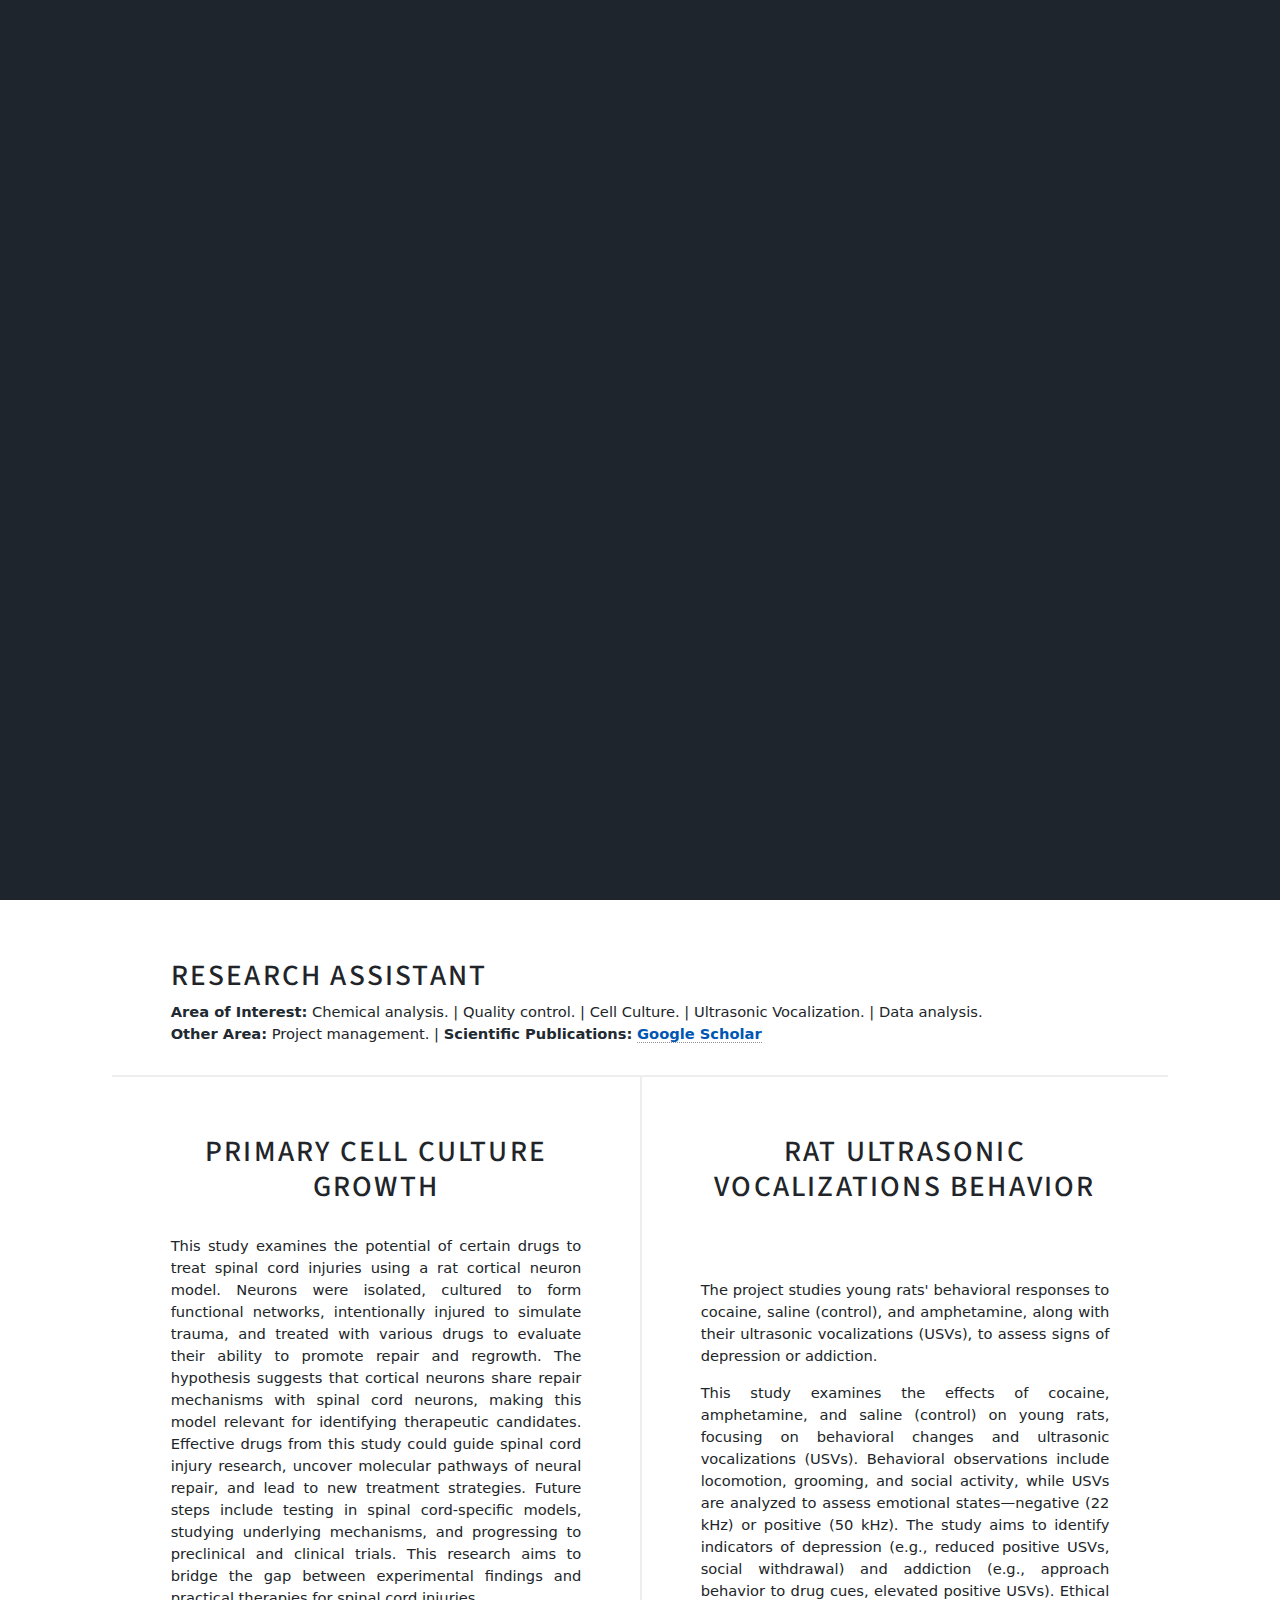
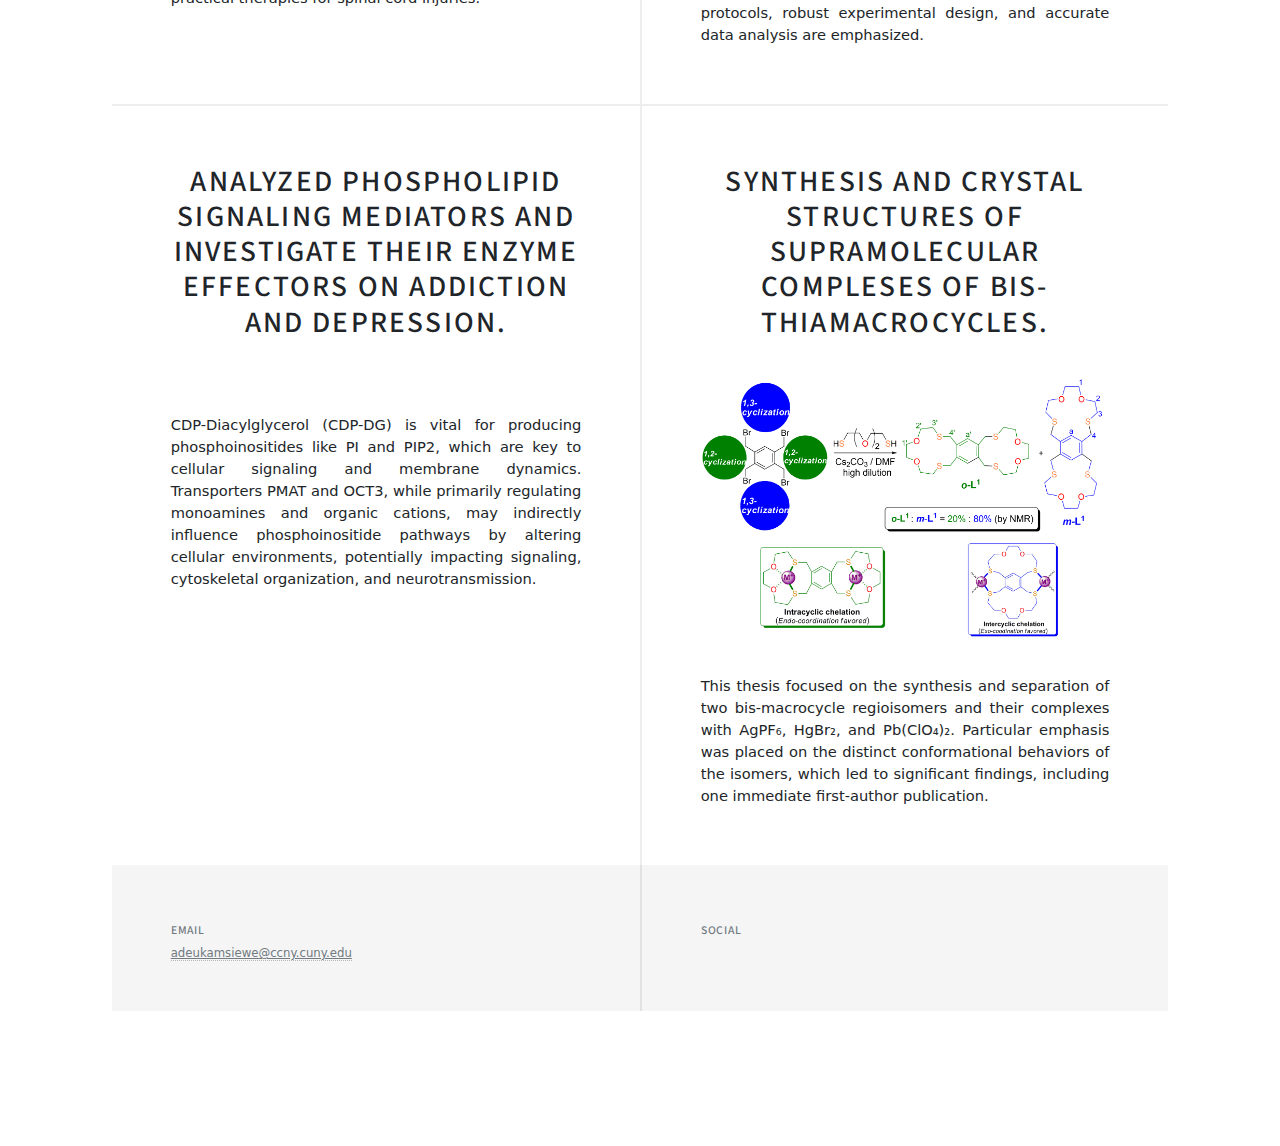
==== commit 9b57446c: "added google scholar profile" ====
--- a/index.html
+++ b/index.html
@@ -79,9 +79,15 @@
 									<!-- <span class="date">April 25, 2017</span> -->
 									<h2><a href="#">Research Assistant<br />
 									</a></h2>
-										<b>Area of Interest:</b> Chemical analysis. | Quality control. | Cell Culture. | Ultrasonic Vocalization. | Data analysis.  <br> <b>Others:</b> Project management. 
-
-								
+										<b>Area of Interest:</b> Chemical analysis. | Quality control. | Cell Culture. | Ultrasonic Vocalization. | Data analysis.  
+										<br> <b>Other Area:</b> Project management. 
+								
+											| <b>Scientific Publications:</b>
+											<a href="https://scholar.google.com/citations?user=kJhoLfwAAAAJ&hl=en" target="_blank" 
+											   style="text-decoration: none; color: #0056b3; font-weight: bold;">
+											   Google Scholar
+											</a>
+									
 							</article>
 
 						<!-- Posts -->
